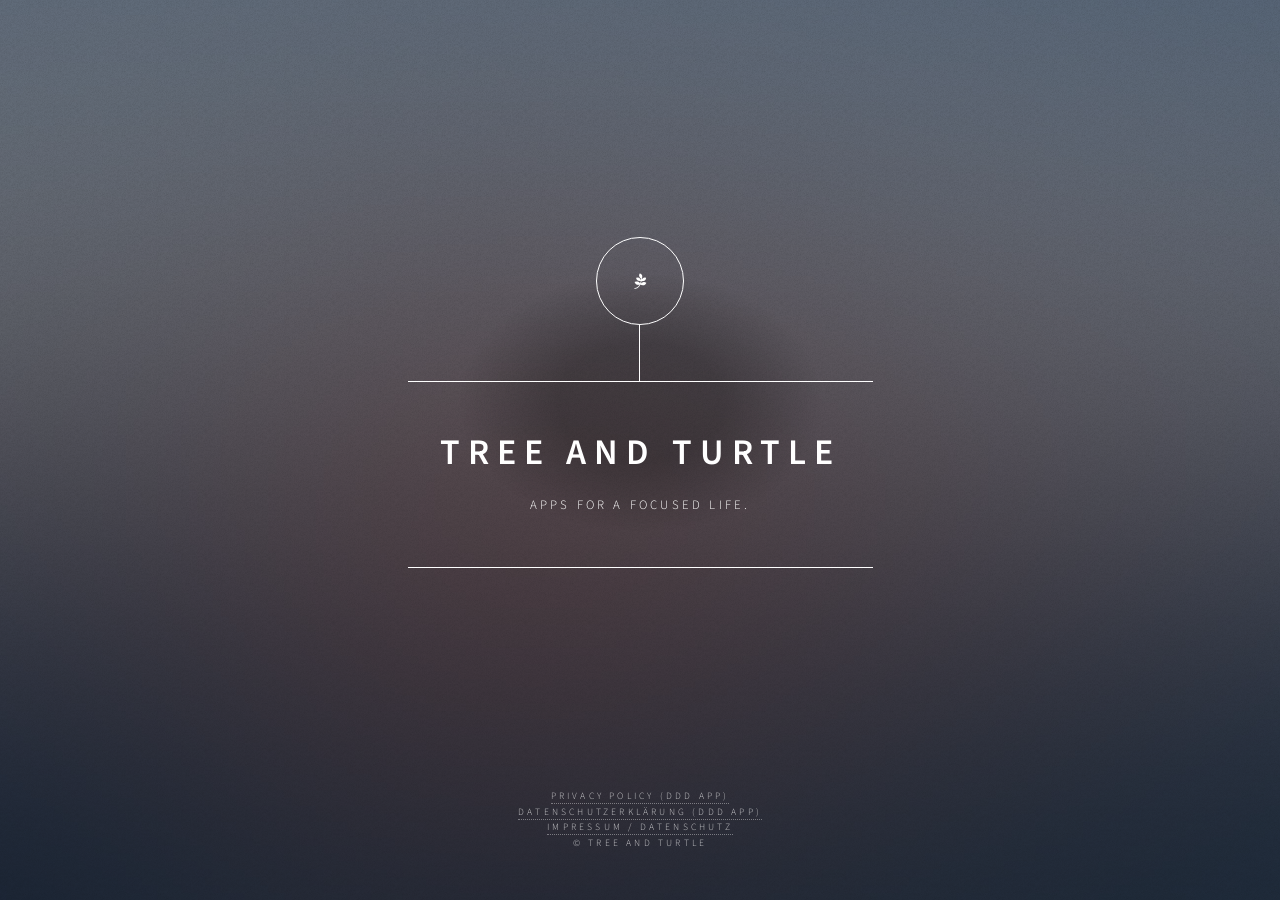
==== index.html @ 86682dc8 "Add files via upload" ====
<!DOCTYPE html>
<!--
	Dimension by HTML5 UP
	html5up.net | @ajlkn
	Free for personal and commercial use under the CCA 3.0 license (html5up.net/license)
-->
<html>
  <head>
    <title>Tree and Turtle</title>
    <meta charset="utf-8" />
    <meta
      name="viewport"
      content="width=device-width, initial-scale=1, user-scalable=no"
    />
    <link rel="stylesheet" href="assets/css/main.css" />
    <noscript
      ><link rel="stylesheet" href="assets/css/noscript.css"
    /></noscript>
  </head>
  <body class="is-preload">
    <!-- Wrapper -->
    <div id="wrapper">
      <!-- Header -->
      <header id="header">
        <div class="logo">
          <i class="fab fa-pagelines"></i>
        </div>
        <div class="content">
          <div class="inner">
            <h1>Tree and Turtle</h1>
            <p>Apps for a focused life.</p>
          </div>
        </div>
        <!--<nav>
          <ul>
            <li><a href="#work">Work</a></li>
            <li><a href="#about">About</a></li>
            <li><a href="#contact">Contact</a></li>
            <li><a href="#elements">Elements</a></li>
          </ul>
        </nav>-->
      </header>

      <!-- Main -->
      <div id="main">
        <!-- privacyPolicyEn -->
        <article id="privacyPolicyEn">
          <h2>Privacy Policy (ddd app)</h2>
          <span class="image main"><img src="images/pic01.jpg" alt="" /></span>
          <p>
			TODO
		  </p>
        </article>

        <!-- privacyPolicyDe -->
        <article id="privacyPolicyDe">
          <h2>Datenschutzerklärung (ddd App)</h2>
          <span class="image main"><img src="images/pic02.jpg" alt="" /></span>
          <p>
			TODO

		  </p>
        </article>

        <!-- imprint -->
        <article id="imprint">
          <h2>Impressum / Datenschutz</h2>
          <span class="image main"><img src="images/pic03.jpg" alt="" /></span>
          <h3>Angaben gemäß § 5 TMG</h3>
          <p>
            Dominik Reiß-Wöltche<br />
            Hermann-Löhns-Straße 7<br />
            78166 Donaueschingen <br />
          </p>
          <h3>Kontakt</h3>
          <p>E-Mail: turtle.ninety.three@gmail.com<br /></p>
          <h3>Redaktionell verantwortlich</h3>
          <p>
            Dominik Reiß-Wöltche<br />
            Hermann-Löhns-Straße 7<br />
            78166 Donaueschingen <br />
          </p>
          <p>
            Quelle:
            <a href="https://www.e-recht24.de">https://www.e-recht24.de</a>
          </p>
		  <p>
			<h1>Datenschutz&shy;erkl&auml;rung</h1>
			<h2>1. Datenschutz auf einen Blick</h2>
			<h3>Allgemeine Hinweise</h3> <p>Die folgenden Hinweise geben einen einfachen &Uuml;berblick dar&uuml;ber, was mit Ihren personenbezogenen Daten passiert, wenn Sie diese Website besuchen. Personenbezogene Daten sind alle Daten, mit denen Sie pers&ouml;nlich identifiziert werden k&ouml;nnen. Ausf&uuml;hrliche Informationen zum Thema Datenschutz entnehmen Sie unserer unter diesem Text aufgef&uuml;hrten Datenschutzerkl&auml;rung.</p>
			<h3>Datenerfassung auf dieser Website</h3> <h4>Wer ist verantwortlich f&uuml;r die Datenerfassung auf dieser Website?</h4> <p>Die Datenverarbeitung auf dieser Website erfolgt durch den Websitebetreiber. Dessen Kontaktdaten k&ouml;nnen Sie dem Abschnitt &bdquo;Hinweis zur Verantwortlichen Stelle&ldquo; in dieser Datenschutzerkl&auml;rung entnehmen.</p> <h4>Wie erfassen wir Ihre Daten?</h4> <p>Ihre Daten werden zum einen dadurch erhoben, dass Sie uns diese mitteilen. Hierbei kann es sich z.&nbsp;B. um Daten handeln, die Sie in ein Kontaktformular eingeben.</p> <p>Andere Daten werden automatisch oder nach Ihrer Einwilligung beim Besuch der Website durch unsere IT-Systeme erfasst. Das sind vor allem technische Daten (z.&nbsp;B. Internetbrowser, Betriebssystem oder Uhrzeit des Seitenaufrufs). Die Erfassung dieser Daten erfolgt automatisch, sobald Sie diese Website betreten.</p> <h4>Wof&uuml;r nutzen wir Ihre Daten?</h4> <p>Ein Teil der Daten wird erhoben, um eine fehlerfreie Bereitstellung der Website zu gew&auml;hrleisten. Andere Daten k&ouml;nnen zur Analyse Ihres Nutzerverhaltens verwendet werden.</p> <h4>Welche Rechte haben Sie bez&uuml;glich Ihrer Daten?</h4> <p>Sie haben jederzeit das Recht, unentgeltlich Auskunft &uuml;ber Herkunft, Empf&auml;nger und Zweck Ihrer gespeicherten personenbezogenen Daten zu erhalten. Sie haben au&szlig;erdem ein Recht, die Berichtigung oder L&ouml;schung dieser Daten zu verlangen. Wenn Sie eine Einwilligung zur Datenverarbeitung erteilt haben, k&ouml;nnen Sie diese Einwilligung jederzeit f&uuml;r die Zukunft widerrufen. Au&szlig;erdem haben Sie das Recht, unter bestimmten Umst&auml;nden die Einschr&auml;nkung der Verarbeitung Ihrer personenbezogenen Daten zu verlangen. Des Weiteren steht Ihnen ein Beschwerderecht bei der zust&auml;ndigen Aufsichtsbeh&ouml;rde zu.</p> <p>Hierzu sowie zu weiteren Fragen zum Thema Datenschutz k&ouml;nnen Sie sich jederzeit an uns wenden.</p>
			<h2>2. Hosting</h2>
			<p>Wir hosten die Inhalte unserer Webseite bei folgendem Anbieter:</p>
			<h3>Externes Hosting</h3> <p>Diese Website wird extern gehostet. Die personenbezogenen Daten, die auf dieser Website erfasst werden, werden auf den Servern des Hosters / der Hoster gespeichert. Hierbei kann es sich v.&nbsp;a. um IP-Adressen, Kontaktanfragen, Meta- und Kommunikationsdaten, Vertragsdaten, Kontaktdaten, Namen, Websitezugriffe und sonstige Daten, die &uuml;ber eine Website generiert werden, handeln.</p> <p>Das externe Hosting erfolgt zum Zwecke der Vertragserf&uuml;llung gegen&uuml;ber unseren potenziellen und bestehenden Kunden (Art. 6 Abs. 1 lit. b DSGVO) und im Interesse einer sicheren, schnellen und effizienten Bereitstellung unseres Online-Angebots durch einen professionellen Anbieter (Art. 6 Abs. 1 lit. f DSGVO). Sofern eine entsprechende Einwilligung abgefragt wurde, erfolgt die Verarbeitung ausschlie&szlig;lich auf Grundlage von Art. 6 Abs. 1 lit. a DSGVO und &sect; 25 Abs. 1 TTDSG, soweit die Einwilligung die Speicherung von Cookies oder den Zugriff auf Informationen im Endger&auml;t des Nutzers (z.&nbsp;B. Device-Fingerprinting) im Sinne des TTDSG umfasst. Die Einwilligung ist jederzeit widerrufbar.</p> <p>Unser(e) Hoster wird bzw. werden Ihre Daten nur insoweit verarbeiten, wie dies zur Erf&uuml;llung seiner Leistungspflichten erforderlich ist und unsere Weisungen in Bezug auf diese Daten befolgen.</p> <p>Wir setzen folgende(n) Hoster ein:</p>
			<p>GitHub Inc.<br />
			88 Colin P Kelly Junior Street<br />
			San Francisco, CA 94107<br />
			USA</p>
			<h2>3. Allgemeine Hinweise und Pflicht&shy;informationen</h2>
			<h3>Datenschutz</h3> <p>Die Betreiber dieser Seiten nehmen den Schutz Ihrer pers&ouml;nlichen Daten sehr ernst. Wir behandeln Ihre personenbezogenen Daten vertraulich und entsprechend den gesetzlichen Datenschutzvorschriften sowie dieser Datenschutzerkl&auml;rung.</p> <p>Wenn Sie diese Website benutzen, werden verschiedene personenbezogene Daten erhoben. Personenbezogene Daten sind Daten, mit denen Sie pers&ouml;nlich identifiziert werden k&ouml;nnen. Die vorliegende Datenschutzerkl&auml;rung erl&auml;utert, welche Daten wir erheben und wof&uuml;r wir sie nutzen. Sie erl&auml;utert auch, wie und zu welchem Zweck das geschieht.</p> <p>Wir weisen darauf hin, dass die Daten&uuml;bertragung im Internet (z.&nbsp;B. bei der Kommunikation per E-Mail) Sicherheitsl&uuml;cken aufweisen kann. Ein l&uuml;ckenloser Schutz der Daten vor dem Zugriff durch Dritte ist nicht m&ouml;glich.</p>
			<h3>Hinweis zur verantwortlichen Stelle</h3> <p>Die verantwortliche Stelle f&uuml;r die Datenverarbeitung auf dieser Website ist:</p> <p>Dominik Rei&szlig;-W&ouml;ltche<br />
			Hermann-L&ouml;hns-Stra&szlig;e 7<br />
			78166 Donaueschingen</p>

			E-Mail: turtle.ninety.three@gmail.com</p>
			<p>Verantwortliche Stelle ist die nat&uuml;rliche oder juristische Person, die allein oder gemeinsam mit anderen &uuml;ber die Zwecke und Mittel der Verarbeitung von personenbezogenen Daten (z.&nbsp;B. Namen, E-Mail-Adressen o. &Auml;.) entscheidet.</p>

			<h3>Speicherdauer</h3> <p>Soweit innerhalb dieser Datenschutzerkl&auml;rung keine speziellere Speicherdauer genannt wurde, verbleiben Ihre personenbezogenen Daten bei uns, bis der Zweck f&uuml;r die Datenverarbeitung entf&auml;llt. Wenn Sie ein berechtigtes L&ouml;schersuchen geltend machen oder eine Einwilligung zur Datenverarbeitung widerrufen, werden Ihre Daten gel&ouml;scht, sofern wir keine anderen rechtlich zul&auml;ssigen Gr&uuml;nde f&uuml;r die Speicherung Ihrer personenbezogenen Daten haben (z.&nbsp;B. steuer- oder handelsrechtliche Aufbewahrungsfristen); im letztgenannten Fall erfolgt die L&ouml;schung nach Fortfall dieser Gr&uuml;nde.</p>
			<h3>Allgemeine Hinweise zu den Rechtsgrundlagen der Datenverarbeitung auf dieser Website</h3> <p>Sofern Sie in die Datenverarbeitung eingewilligt haben, verarbeiten wir Ihre personenbezogenen Daten auf Grundlage von Art. 6 Abs. 1 lit. a DSGVO bzw. Art. 9 Abs. 2 lit. a DSGVO, sofern besondere Datenkategorien nach Art. 9 Abs. 1 DSGVO verarbeitet werden. Im Falle einer ausdr&uuml;cklichen Einwilligung in die &Uuml;bertragung personenbezogener Daten in Drittstaaten erfolgt die Datenverarbeitung au&szlig;erdem auf Grundlage von Art. 49 Abs. 1 lit. a DSGVO. Sofern Sie in die Speicherung von Cookies oder in den Zugriff auf Informationen in Ihr Endger&auml;t (z.&nbsp;B. via Device-Fingerprinting) eingewilligt haben, erfolgt die Datenverarbeitung zus&auml;tzlich auf Grundlage von &sect; 25 Abs. 1 TTDSG. Die Einwilligung ist jederzeit widerrufbar. Sind Ihre Daten zur Vertragserf&uuml;llung oder zur Durchf&uuml;hrung vorvertraglicher Ma&szlig;nahmen erforderlich, verarbeiten wir Ihre Daten auf Grundlage des Art. 6 Abs. 1 lit. b DSGVO. Des Weiteren verarbeiten wir Ihre Daten, sofern diese zur Erf&uuml;llung einer rechtlichen Verpflichtung erforderlich sind auf Grundlage von Art. 6 Abs. 1 lit. c DSGVO. Die Datenverarbeitung kann ferner auf Grundlage unseres berechtigten Interesses nach Art. 6 Abs. 1 lit. f DSGVO erfolgen. &Uuml;ber die jeweils im Einzelfall einschl&auml;gigen Rechtsgrundlagen wird in den folgenden Abs&auml;tzen dieser Datenschutzerkl&auml;rung informiert.</p>
			<h3>Widerruf Ihrer Einwilligung zur Datenverarbeitung</h3> <p>Viele Datenverarbeitungsvorg&auml;nge sind nur mit Ihrer ausdr&uuml;cklichen Einwilligung m&ouml;glich. Sie k&ouml;nnen eine bereits erteilte Einwilligung jederzeit widerrufen. Die Rechtm&auml;&szlig;igkeit der bis zum Widerruf erfolgten Datenverarbeitung bleibt vom Widerruf unber&uuml;hrt.</p>
			<h3>Widerspruchsrecht gegen die Datenerhebung in besonderen F&auml;llen sowie gegen Direktwerbung (Art. 21 DSGVO)</h3> <p>WENN DIE DATENVERARBEITUNG AUF GRUNDLAGE VON ART. 6 ABS. 1 LIT. E ODER F DSGVO ERFOLGT, HABEN SIE JEDERZEIT DAS RECHT, AUS GR&Uuml;NDEN, DIE SICH AUS IHRER BESONDEREN SITUATION ERGEBEN, GEGEN DIE VERARBEITUNG IHRER PERSONENBEZOGENEN DATEN WIDERSPRUCH EINZULEGEN; DIES GILT AUCH F&Uuml;R EIN AUF DIESE BESTIMMUNGEN GEST&Uuml;TZTES PROFILING. DIE JEWEILIGE RECHTSGRUNDLAGE, AUF DENEN EINE VERARBEITUNG BERUHT, ENTNEHMEN SIE DIESER DATENSCHUTZERKL&Auml;RUNG. WENN SIE WIDERSPRUCH EINLEGEN, WERDEN WIR IHRE BETROFFENEN PERSONENBEZOGENEN DATEN NICHT MEHR VERARBEITEN, ES SEI DENN, WIR K&Ouml;NNEN ZWINGENDE SCHUTZW&Uuml;RDIGE GR&Uuml;NDE F&Uuml;R DIE VERARBEITUNG NACHWEISEN, DIE IHRE INTERESSEN, RECHTE UND FREIHEITEN &Uuml;BERWIEGEN ODER DIE VERARBEITUNG DIENT DER GELTENDMACHUNG, AUS&Uuml;BUNG ODER VERTEIDIGUNG VON RECHTSANSPR&Uuml;CHEN (WIDERSPRUCH NACH ART. 21 ABS. 1 DSGVO).</p> <p>WERDEN IHRE PERSONENBEZOGENEN DATEN VERARBEITET, UM DIREKTWERBUNG ZU BETREIBEN, SO HABEN SIE DAS RECHT, JEDERZEIT WIDERSPRUCH GEGEN DIE VERARBEITUNG SIE BETREFFENDER PERSONENBEZOGENER DATEN ZUM ZWECKE DERARTIGER WERBUNG EINZULEGEN; DIES GILT AUCH F&Uuml;R DAS PROFILING, SOWEIT ES MIT SOLCHER DIREKTWERBUNG IN VERBINDUNG STEHT. WENN SIE WIDERSPRECHEN, WERDEN IHRE PERSONENBEZOGENEN DATEN ANSCHLIESSEND NICHT MEHR ZUM ZWECKE DER DIREKTWERBUNG VERWENDET (WIDERSPRUCH NACH ART. 21 ABS. 2 DSGVO).</p>
			<h3>Beschwerde&shy;recht bei der zust&auml;ndigen Aufsichts&shy;beh&ouml;rde</h3> <p>Im Falle von Verst&ouml;&szlig;en gegen die DSGVO steht den Betroffenen ein Beschwerderecht bei einer Aufsichtsbeh&ouml;rde, insbesondere in dem Mitgliedstaat ihres gew&ouml;hnlichen Aufenthalts, ihres Arbeitsplatzes oder des Orts des mutma&szlig;lichen Versto&szlig;es zu. Das Beschwerderecht besteht unbeschadet anderweitiger verwaltungsrechtlicher oder gerichtlicher Rechtsbehelfe.</p>
			<h3>Recht auf Daten&shy;&uuml;bertrag&shy;barkeit</h3> <p>Sie haben das Recht, Daten, die wir auf Grundlage Ihrer Einwilligung oder in Erf&uuml;llung eines Vertrags automatisiert verarbeiten, an sich oder an einen Dritten in einem g&auml;ngigen, maschinenlesbaren Format aush&auml;ndigen zu lassen. Sofern Sie die direkte &Uuml;bertragung der Daten an einen anderen Verantwortlichen verlangen, erfolgt dies nur, soweit es technisch machbar ist.</p>
			<h3>Auskunft, L&ouml;schung und Berichtigung</h3> <p>Sie haben im Rahmen der geltenden gesetzlichen Bestimmungen jederzeit das Recht auf unentgeltliche Auskunft &uuml;ber Ihre gespeicherten personenbezogenen Daten, deren Herkunft und Empf&auml;nger und den Zweck der Datenverarbeitung und ggf. ein Recht auf Berichtigung oder L&ouml;schung dieser Daten. Hierzu sowie zu weiteren Fragen zum Thema personenbezogene Daten k&ouml;nnen Sie sich jederzeit an uns wenden.</p>
			<h3>Recht auf Einschr&auml;nkung der Verarbeitung</h3> <p>Sie haben das Recht, die Einschr&auml;nkung der Verarbeitung Ihrer personenbezogenen Daten zu verlangen. Hierzu k&ouml;nnen Sie sich jederzeit an uns wenden. Das Recht auf Einschr&auml;nkung der Verarbeitung besteht in folgenden F&auml;llen:</p> <ul> <li>Wenn Sie die Richtigkeit Ihrer bei uns gespeicherten personenbezogenen Daten bestreiten, ben&ouml;tigen wir in der Regel Zeit, um dies zu &uuml;berpr&uuml;fen. F&uuml;r die Dauer der Pr&uuml;fung haben Sie das Recht, die Einschr&auml;nkung der Verarbeitung Ihrer personenbezogenen Daten zu verlangen.</li> <li>Wenn die Verarbeitung Ihrer personenbezogenen Daten unrechtm&auml;&szlig;ig geschah/geschieht, k&ouml;nnen Sie statt der L&ouml;schung die Einschr&auml;nkung der Datenverarbeitung verlangen.</li> <li>Wenn wir Ihre personenbezogenen Daten nicht mehr ben&ouml;tigen, Sie sie jedoch zur Aus&uuml;bung, Verteidigung oder Geltendmachung von Rechtsanspr&uuml;chen ben&ouml;tigen, haben Sie das Recht, statt der L&ouml;schung die Einschr&auml;nkung der Verarbeitung Ihrer personenbezogenen Daten zu verlangen.</li> <li>Wenn Sie einen Widerspruch nach Art. 21 Abs. 1 DSGVO eingelegt haben, muss eine Abw&auml;gung zwischen Ihren und unseren Interessen vorgenommen werden. Solange noch nicht feststeht, wessen Interessen &uuml;berwiegen, haben Sie das Recht, die Einschr&auml;nkung der Verarbeitung Ihrer personenbezogenen Daten zu verlangen.</li> </ul> <p>Wenn Sie die Verarbeitung Ihrer personenbezogenen Daten eingeschr&auml;nkt haben, d&uuml;rfen diese Daten &ndash; von ihrer Speicherung abgesehen &ndash; nur mit Ihrer Einwilligung oder zur Geltendmachung, Aus&uuml;bung oder Verteidigung von Rechtsanspr&uuml;chen oder zum Schutz der Rechte einer anderen nat&uuml;rlichen oder juristischen Person oder aus Gr&uuml;nden eines wichtigen &ouml;ffentlichen Interesses der Europ&auml;ischen Union oder eines Mitgliedstaats verarbeitet werden.</p>
			<h3>SSL- bzw. TLS-Verschl&uuml;sselung</h3> <p>Diese Seite nutzt aus Sicherheitsgr&uuml;nden und zum Schutz der &Uuml;bertragung vertraulicher Inhalte, wie zum Beispiel Bestellungen oder Anfragen, die Sie an uns als Seitenbetreiber senden, eine SSL- bzw. TLS-Verschl&uuml;sselung. Eine verschl&uuml;sselte Verbindung erkennen Sie daran, dass die Adresszeile des Browsers von &bdquo;http://&ldquo; auf &bdquo;https://&ldquo; wechselt und an dem Schloss-Symbol in Ihrer Browserzeile.</p> <p>Wenn die SSL- bzw. TLS-Verschl&uuml;sselung aktiviert ist, k&ouml;nnen die Daten, die Sie an uns &uuml;bermitteln, nicht von Dritten mitgelesen werden.</p>
			<h2>4. Datenerfassung auf dieser Website</h2>
			<h3>Anfrage per E-Mail, Telefon oder Telefax</h3> <p>Wenn Sie uns per E-Mail, Telefon oder Telefax kontaktieren, wird Ihre Anfrage inklusive aller daraus hervorgehenden personenbezogenen Daten (Name, Anfrage) zum Zwecke der Bearbeitung Ihres Anliegens bei uns gespeichert und verarbeitet. Diese Daten geben wir nicht ohne Ihre Einwilligung weiter.</p> <p>Die Verarbeitung dieser Daten erfolgt auf Grundlage von Art. 6 Abs. 1 lit. b DSGVO, sofern Ihre Anfrage mit der Erf&uuml;llung eines Vertrags zusammenh&auml;ngt oder zur Durchf&uuml;hrung vorvertraglicher Ma&szlig;nahmen erforderlich ist. In allen &uuml;brigen F&auml;llen beruht die Verarbeitung auf unserem berechtigten Interesse an der effektiven Bearbeitung der an uns gerichteten Anfragen (Art. 6 Abs. 1 lit. f DSGVO) oder auf Ihrer Einwilligung (Art. 6 Abs. 1 lit. a DSGVO) sofern diese abgefragt wurde; die Einwilligung ist jederzeit widerrufbar.</p> <p>Die von Ihnen an uns per Kontaktanfragen &uuml;bersandten Daten verbleiben bei uns, bis Sie uns zur L&ouml;schung auffordern, Ihre Einwilligung zur Speicherung widerrufen oder der Zweck f&uuml;r die Datenspeicherung entf&auml;llt (z.&nbsp;B. nach abgeschlossener Bearbeitung Ihres Anliegens). Zwingende gesetzliche Bestimmungen &ndash; insbesondere gesetzliche Aufbewahrungsfristen &ndash; bleiben unber&uuml;hrt.</p>
			<h2>5. Plugins und Tools</h2>
			<h3>Font Awesome (lokales Hosting)</h3> <p>Diese Seite nutzt zur einheitlichen Darstellung von Schriftarten Font Awesome. Font Awesome ist lokal installiert. Eine Verbindung zu Servern von Fonticons, Inc. findet dabei nicht statt.</p> <p>Weitere Informationen zu Font Awesome finden Sie in der Datenschutzerkl&auml;rung f&uuml;r Font Awesome unter: <a href="https://fontawesome.com/privacy" target="_blank" rel="noopener noreferrer">https://fontawesome.com/privacy</a>.</p>
			<p>Quelle: <a href="https://www.e-recht24.de">https://www.e-recht24.de</a></p>
		  </p>
        </article>

        <!-- Work -->
        <article id="work">
          <h2 class="major">Work</h2>
          <span class="image main"><img src="images/pic02.jpg" alt="" /></span>
          <p>
            Adipiscing magna sed dolor elit. Praesent eleifend dignissim arcu,
            at eleifend sapien imperdiet ac. Aliquam erat volutpat. Praesent
            urna nisi, fringila lorem et vehicula lacinia quam. Integer
            sollicitudin mauris nec lorem luctus ultrices.
          </p>
          <p>
            Nullam et orci eu lorem consequat tincidunt vivamus et sagittis
            libero. Mauris aliquet magna magna sed nunc rhoncus pharetra.
            Pellentesque condimentum sem. In efficitur ligula tate urna.
            Maecenas laoreet massa vel lacinia pellentesque lorem ipsum dolor.
            Nullam et orci eu lorem consequat tincidunt. Vivamus et sagittis
            libero. Mauris aliquet magna magna sed nunc rhoncus amet feugiat
            tempus.
          </p>
        </article>

        <!-- About -->
        <article id="about">
          <h2 class="major">About</h2>
          <span class="image main"><img src="images/pic03.jpg" alt="" /></span>
          <p>
            Lorem ipsum dolor sit amet, consectetur et adipiscing elit. Praesent
            eleifend dignissim arcu, at eleifend sapien imperdiet ac. Aliquam
            erat volutpat. Praesent urna nisi, fringila lorem et vehicula
            lacinia quam. Integer sollicitudin mauris nec lorem luctus ultrices.
            Aliquam libero et malesuada fames ac ante ipsum primis in faucibus.
            Cras viverra ligula sit amet ex mollis mattis lorem ipsum dolor sit
            amet.
          </p>
        </article>

        <!-- Contact -->
        <article id="contact">
          <h2 class="major">Contact</h2>
          <form method="post" action="#">
            <div class="fields">
              <div class="field half">
                <label for="name">Name</label>
                <input type="text" name="name" id="name" />
              </div>
              <div class="field half">
                <label for="email">Email</label>
                <input type="text" name="email" id="email" />
              </div>
              <div class="field">
                <label for="message">Message</label>
                <textarea name="message" id="message" rows="4"></textarea>
              </div>
            </div>
            <ul class="actions">
              <li>
                <input type="submit" value="Send Message" class="primary" />
              </li>
              <li><input type="reset" value="Reset" /></li>
            </ul>
          </form>
          <ul class="icons">
            <li>
              <a href="#" class="icon brands fa-twitter"
                ><span class="label">Twitter</span></a
              >
            </li>
            <li>
              <a href="#" class="icon brands fa-facebook-f"
                ><span class="label">Facebook</span></a
              >
            </li>
            <li>
              <a href="#" class="icon brands fa-instagram"
                ><span class="label">Instagram</span></a
              >
            </li>
            <li>
              <a href="#" class="icon brands fa-github"
                ><span class="label">GitHub</span></a
              >
            </li>
          </ul>
        </article>

        <!-- Elements -->
        <article id="elements">
          <h2 class="major">Elements</h2>

          <section>
            <h3 class="major">Text</h3>
            <p>
              This is <b>bold</b> and this is <strong>strong</strong>. This is
              <i>italic</i> and this is <em>emphasized</em>. This is
              <sup>superscript</sup> text and this is <sub>subscript</sub> text.
              This is <u>underlined</u> and this is code:
              <code>for (;;) { ... }</code>. Finally,
              <a href="#">this is a link</a>.
            </p>
            <hr />
            <h2>Heading Level 2</h2>
            <h3>Heading Level 3</h3>
            <h4>Heading Level 4</h4>
            <h5>Heading Level 5</h5>
            <h6>Heading Level 6</h6>
            <hr />
            <h4>Blockquote</h4>
            <blockquote>
              Fringilla nisl. Donec accumsan interdum nisi, quis tincidunt felis
              sagittis eget tempus euismod. Vestibulum ante ipsum primis in
              faucibus vestibulum. Blandit adipiscing eu felis iaculis volutpat
              ac adipiscing accumsan faucibus. Vestibulum ante ipsum primis in
              faucibus lorem ipsum dolor sit amet nullam adipiscing eu felis.
            </blockquote>
            <h4>Preformatted</h4>
            <pre><code>i = 0;

while (!deck.isInOrder()) {
    print 'Iteration ' + i;
    deck.shuffle();
    i++;
}

print 'It took ' + i + ' iterations to sort the deck.';</code></pre>
          </section>

          <section>
            <h3 class="major">Lists</h3>

            <h4>Unordered</h4>
            <ul>
              <li>Dolor pulvinar etiam.</li>
              <li>Sagittis adipiscing.</li>
              <li>Felis enim feugiat.</li>
            </ul>

            <h4>Alternate</h4>
            <ul class="alt">
              <li>Dolor pulvinar etiam.</li>
              <li>Sagittis adipiscing.</li>
              <li>Felis enim feugiat.</li>
            </ul>

            <h4>Ordered</h4>
            <ol>
              <li>Dolor pulvinar etiam.</li>
              <li>Etiam vel felis viverra.</li>
              <li>Felis enim feugiat.</li>
              <li>Dolor pulvinar etiam.</li>
              <li>Etiam vel felis lorem.</li>
              <li>Felis enim et feugiat.</li>
            </ol>
            <h4>Icons</h4>
            <ul class="icons">
              <li>
                <a href="#" class="icon brands fa-twitter"
                  ><span class="label">Twitter</span></a
                >
              </li>
              <li>
                <a href="#" class="icon brands fa-facebook-f"
                  ><span class="label">Facebook</span></a
                >
              </li>
              <li>
                <a href="#" class="icon brands fa-instagram"
                  ><span class="label">Instagram</span></a
                >
              </li>
              <li>
                <a href="#" class="icon brands fa-github"
                  ><span class="label">Github</span></a
                >
              </li>
            </ul>

            <h4>Actions</h4>
            <ul class="actions">
              <li><a href="#" class="button primary">Default</a></li>
              <li><a href="#" class="button">Default</a></li>
            </ul>
            <ul class="actions stacked">
              <li><a href="#" class="button primary">Default</a></li>
              <li><a href="#" class="button">Default</a></li>
            </ul>
          </section>

          <section>
            <h3 class="major">Table</h3>
            <h4>Default</h4>
            <div class="table-wrapper">
              <table>
                <thead>
                  <tr>
                    <th>Name</th>
                    <th>Description</th>
                    <th>Price</th>
                  </tr>
                </thead>
                <tbody>
                  <tr>
                    <td>Item One</td>
                    <td>Ante turpis integer aliquet porttitor.</td>
                    <td>29.99</td>
                  </tr>
                  <tr>
                    <td>Item Two</td>
                    <td>Vis ac commodo adipiscing arcu aliquet.</td>
                    <td>19.99</td>
                  </tr>
                  <tr>
                    <td>Item Three</td>
                    <td>Morbi faucibus arcu accumsan lorem.</td>
                    <td>29.99</td>
                  </tr>
                  <tr>
                    <td>Item Four</td>
                    <td>Vitae integer tempus condimentum.</td>
                    <td>19.99</td>
                  </tr>
                  <tr>
                    <td>Item Five</td>
                    <td>Ante turpis integer aliquet porttitor.</td>
                    <td>29.99</td>
                  </tr>
                </tbody>
                <tfoot>
                  <tr>
                    <td colspan="2"></td>
                    <td>100.00</td>
                  </tr>
                </tfoot>
              </table>
            </div>

            <h4>Alternate</h4>
            <div class="table-wrapper">
              <table class="alt">
                <thead>
                  <tr>
                    <th>Name</th>
                    <th>Description</th>
                    <th>Price</th>
                  </tr>
                </thead>
                <tbody>
                  <tr>
                    <td>Item One</td>
                    <td>Ante turpis integer aliquet porttitor.</td>
                    <td>29.99</td>
                  </tr>
                  <tr>
                    <td>Item Two</td>
                    <td>Vis ac commodo adipiscing arcu aliquet.</td>
                    <td>19.99</td>
                  </tr>
                  <tr>
                    <td>Item Three</td>
                    <td>Morbi faucibus arcu accumsan lorem.</td>
                    <td>29.99</td>
                  </tr>
                  <tr>
                    <td>Item Four</td>
                    <td>Vitae integer tempus condimentum.</td>
                    <td>19.99</td>
                  </tr>
                  <tr>
                    <td>Item Five</td>
                    <td>Ante turpis integer aliquet porttitor.</td>
                    <td>29.99</td>
                  </tr>
                </tbody>
                <tfoot>
                  <tr>
                    <td colspan="2"></td>
                    <td>100.00</td>
                  </tr>
                </tfoot>
              </table>
            </div>
          </section>

          <section>
            <h3 class="major">Buttons</h3>
            <ul class="actions">
              <li><a href="#" class="button primary">Primary</a></li>
              <li><a href="#" class="button">Default</a></li>
            </ul>
            <ul class="actions">
              <li><a href="#" class="button">Default</a></li>
              <li><a href="#" class="button small">Small</a></li>
            </ul>
            <ul class="actions">
              <li>
                <a href="#" class="button primary icon solid fa-download"
                  >Icon</a
                >
              </li>
              <li>
                <a href="#" class="button icon solid fa-download">Icon</a>
              </li>
            </ul>
            <ul class="actions">
              <li><span class="button primary disabled">Disabled</span></li>
              <li><span class="button disabled">Disabled</span></li>
            </ul>
          </section>

          <section>
            <h3 class="major">Form</h3>
            <form method="post" action="#">
              <div class="fields">
                <div class="field half">
                  <label for="demo-name">Name</label>
                  <input
                    type="text"
                    name="demo-name"
                    id="demo-name"
                    value=""
                    placeholder="Jane Doe"
                  />
                </div>
                <div class="field half">
                  <label for="demo-email">Email</label>
                  <input
                    type="email"
                    name="demo-email"
                    id="demo-email"
                    value=""
                    placeholder="jane@untitled.tld"
                  />
                </div>
                <div class="field">
                  <label for="demo-category">Category</label>
                  <select name="demo-category" id="demo-category">
                    <option value="">-</option>
                    <option value="1">Manufacturing</option>
                    <option value="1">Shipping</option>
                    <option value="1">Administration</option>
                    <option value="1">Human Resources</option>
                  </select>
                </div>
                <div class="field half">
                  <input
                    type="radio"
                    id="demo-priority-low"
                    name="demo-priority"
                    checked
                  />
                  <label for="demo-priority-low">Low</label>
                </div>
                <div class="field half">
                  <input
                    type="radio"
                    id="demo-priority-high"
                    name="demo-priority"
                  />
                  <label for="demo-priority-high">High</label>
                </div>
                <div class="field half">
                  <input type="checkbox" id="demo-copy" name="demo-copy" />
                  <label for="demo-copy">Email me a copy</label>
                </div>
                <div class="field half">
                  <input
                    type="checkbox"
                    id="demo-human"
                    name="demo-human"
                    checked
                  />
                  <label for="demo-human">Not a robot</label>
                </div>
                <div class="field">
                  <label for="demo-message">Message</label>
                  <textarea
                    name="demo-message"
                    id="demo-message"
                    placeholder="Enter your message"
                    rows="6"
                  ></textarea>
                </div>
              </div>
              <ul class="actions">
                <li>
                  <input type="submit" value="Send Message" class="primary" />
                </li>
                <li><input type="reset" value="Reset" /></li>
              </ul>
            </form>
          </section>
        </article>
      </div>

      <!-- Footer -->
      <footer id="footer">
        <p class="copyright">
          <a href="#privacyPolicyEn">Privacy Policy (ddd app)</a>
        </p>
        <p class="copyright">
          <a href="#privacyPolicyDe">Datenschutzerklärung (ddd App)</a>
        </p>

        <p class="copyright">
          <a href="#imprint">Impressum / Datenschutz</a>
        </p>
        <p class="copyright">&copy; Tree and Turtle</p>
      </footer>
    </div>

    <!-- BG -->
    <div id="bg"></div>

    <!-- Scripts -->
    <script src="assets/js/jquery.min.js"></script>
    <script src="assets/js/browser.min.js"></script>
    <script src="assets/js/breakpoints.min.js"></script>
    <script src="assets/js/util.js"></script>
    <script src="assets/js/main.js"></script>
  </body>
</html>
---- assets/css/main.css ----
@import url(fontawesome-all.min.css);
@import url("https://fonts.googleapis.com/css?family=Source+Sans+Pro:300italic,600italic,300,600");

/*
	Dimension by HTML5 UP
	html5up.net | @ajlkn
	Free for personal and commercial use under the CCA 3.0 license (html5up.net/license)
*/

html,
body,
div,
span,
applet,
object,
iframe,
h1,
h2,
h3,
h4,
h5,
h6,
p,
blockquote,
pre,
a,
abbr,
acronym,
address,
big,
cite,
code,
del,
dfn,
em,
img,
ins,
kbd,
q,
s,
samp,
small,
strike,
strong,
sub,
sup,
tt,
var,
b,
u,
i,
center,
dl,
dt,
dd,
ol,
ul,
li,
fieldset,
form,
label,
legend,
table,
caption,
tbody,
tfoot,
thead,
tr,
th,
td,
article,
aside,
canvas,
details,
embed,
figure,
figcaption,
footer,
header,
hgroup,
menu,
nav,
output,
ruby,
section,
summary,
time,
mark,
audio,
video {
	margin: 0;
	padding: 0;
	border: 0;
	font-size: 100%;
	font: inherit;
	vertical-align: baseline;
}

article,
aside,
details,
figcaption,
figure,
footer,
header,
hgroup,
menu,
nav,
section {
	display: block;
}

body {
	line-height: 1;
}

ol,
ul {
	list-style: none;
}

blockquote,
q {
	quotes: none;
}

blockquote:before,
blockquote:after,
q:before,
q:after {
	content: '';
	content: none;
}

table {
	border-collapse: collapse;
	border-spacing: 0;
}

body {
	-webkit-text-size-adjust: none;
}

mark {
	background-color: transparent;
	color: inherit;
}

input::-moz-focus-inner {
	border: 0;
	padding: 0;
}

input,
select,
textarea {
	-moz-appearance: none;
	-webkit-appearance: none;
	-ms-appearance: none;
	appearance: none;
}

/* Basic */

@-ms-viewport {
	width: device-width;
}

@media screen and (max-width: 480px) {

	html,
	body {
		min-width: 320px;
	}

}

html {
	box-sizing: border-box;
}

*,
*:before,
*:after {
	box-sizing: inherit;
}

body {
	background: #1b1f22;
}

body.is-preload *,
body.is-preload *:before,
body.is-preload *:after {
	-moz-animation: none !important;
	-webkit-animation: none !important;
	-ms-animation: none !important;
	animation: none !important;
	-moz-transition: none !important;
	-webkit-transition: none !important;
	-ms-transition: none !important;
	transition: none !important;
}

/* Type */

html {
	font-size: 16pt;
}

@media screen and (max-width: 1680px) {

	html {
		font-size: 12pt;
	}

}

@media screen and (max-width: 736px) {

	html {
		font-size: 11pt;
	}

}

@media screen and (max-width: 360px) {

	html {
		font-size: 10pt;
	}

}

body,
input,
select,
textarea {
	color: #ffffff;
	font-family: "Source Sans Pro", sans-serif;
	font-weight: 300;
	font-size: 1rem;
	line-height: 1.65;
}

a {
	-moz-transition: color 0.2s ease-in-out, background-color 0.2s ease-in-out, border-bottom-color 0.2s ease-in-out;
	-webkit-transition: color 0.2s ease-in-out, background-color 0.2s ease-in-out, border-bottom-color 0.2s ease-in-out;
	-ms-transition: color 0.2s ease-in-out, background-color 0.2s ease-in-out, border-bottom-color 0.2s ease-in-out;
	transition: color 0.2s ease-in-out, background-color 0.2s ease-in-out, border-bottom-color 0.2s ease-in-out;
	border-bottom: dotted 1px rgba(255, 255, 255, 0.5);
	text-decoration: none;
	color: inherit;
}

a:hover {
	border-bottom-color: transparent;
}

strong,
b {
	color: #ffffff;
	font-weight: 600;
}

em,
i {
	font-style: italic;
}

p {
	margin: 0 0 2rem 0;
}

h1,
h2,
h3,
h4,
h5,
h6 {
	color: #ffffff;
	font-weight: 600;
	line-height: 1.5;
	margin: 0 0 1rem 0;
	text-transform: uppercase;
	letter-spacing: 0.2rem;
}

h1 a,
h2 a,
h3 a,
h4 a,
h5 a,
h6 a {
	color: inherit;
	text-decoration: none;
}

h1.major,
h2.major,
h3.major,
h4.major,
h5.major,
h6.major {
	border-bottom: solid 1px #ffffff;
	width: -moz-max-content;
	width: -webkit-max-content;
	width: -ms-max-content;
	width: max-content;
	padding-bottom: 0.5rem;
	margin: 0 0 2rem 0;
}

h1 {
	font-size: 2.25rem;
	line-height: 1.3;
	letter-spacing: 0.5rem;
}

h2 {
	font-size: 1.5rem;
	line-height: 1.4;
	letter-spacing: 0.5rem;
}

h3 {
	font-size: 1rem;
}

h4 {
	font-size: 0.8rem;
}

h5 {
	font-size: 0.7rem;
}

h6 {
	font-size: 0.6rem;
}

@media screen and (max-width: 736px) {

	h1 {
		font-size: 1.75rem;
		line-height: 1.4;
	}

	h2 {
		font-size: 1.25em;
		line-height: 1.5;
	}

}

sub {
	font-size: 0.8rem;
	position: relative;
	top: 0.5rem;
}

sup {
	font-size: 0.8rem;
	position: relative;
	top: -0.5rem;
}

blockquote {
	border-left: solid 4px #ffffff;
	font-style: italic;
	margin: 0 0 2rem 0;
	padding: 0.5rem 0 0.5rem 2rem;
}

code {
	background: rgba(255, 255, 255, 0.075);
	border-radius: 4px;
	font-family: "Courier New", monospace;
	font-size: 0.9rem;
	margin: 0 0.25rem;
	padding: 0.25rem 0.65rem;
}

pre {
	-webkit-overflow-scrolling: touch;
	font-family: "Courier New", monospace;
	font-size: 0.9rem;
	margin: 0 0 2rem 0;
}

pre code {
	display: block;
	line-height: 1.75;
	padding: 1rem 1.5rem;
	overflow-x: auto;
}

hr {
	border: 0;
	border-bottom: solid 1px #ffffff;
	margin: 2.75rem 0;
}

.align-left {
	text-align: left;
}

.align-center {
	text-align: center;
}

.align-right {
	text-align: right;
}

/* Form */

form {
	margin: 0 0 2rem 0;
}

form> :last-child {
	margin-bottom: 0;
}

form>.fields {
	display: -moz-flex;
	display: -webkit-flex;
	display: -ms-flex;
	display: flex;
	-moz-flex-wrap: wrap;
	-webkit-flex-wrap: wrap;
	-ms-flex-wrap: wrap;
	flex-wrap: wrap;
	width: calc(100% + 3rem);
	margin: -1.5rem 0 2rem -1.5rem;
}

form>.fields>.field {
	-moz-flex-grow: 0;
	-webkit-flex-grow: 0;
	-ms-flex-grow: 0;
	flex-grow: 0;
	-moz-flex-shrink: 0;
	-webkit-flex-shrink: 0;
	-ms-flex-shrink: 0;
	flex-shrink: 0;
	padding: 1.5rem 0 0 1.5rem;
	width: calc(100% - 1.5rem);
}

form>.fields>.field.half {
	width: calc(50% - 0.75rem);
}

form>.fields>.field.third {
	width: calc(100%/3 - 0.5rem);
}

form>.fields>.field.quarter {
	width: calc(25% - 0.375rem);
}

@media screen and (max-width: 480px) {

	form>.fields {
		width: calc(100% + 3rem);
		margin: -1.5rem 0 2rem -1.5rem;
	}

	form>.fields>.field {
		padding: 1.5rem 0 0 1.5rem;
		width: calc(100% - 1.5rem);
	}

	form>.fields>.field.half {
		width: calc(100% - 1.5rem);
	}

	form>.fields>.field.third {
		width: calc(100% - 1.5rem);
	}

	form>.fields>.field.quarter {
		width: calc(100% - 1.5rem);
	}

}

label {
	color: #ffffff;
	display: block;
	font-size: 0.8rem;
	font-weight: 300;
	letter-spacing: 0.2rem;
	line-height: 1.5;
	margin: 0 0 1rem 0;
	text-transform: uppercase;
}

input[type="text"],
input[type="password"],
input[type="email"],
input[type="tel"],
select,
textarea {
	-moz-appearance: none;
	-webkit-appearance: none;
	-ms-appearance: none;
	appearance: none;
	-moz-transition: border-color 0.2s ease-in-out, box-shadow 0.2s ease-in-out, background-color 0.2s ease-in-out;
	-webkit-transition: border-color 0.2s ease-in-out, box-shadow 0.2s ease-in-out, background-color 0.2s ease-in-out;
	-ms-transition: border-color 0.2s ease-in-out, box-shadow 0.2s ease-in-out, background-color 0.2s ease-in-out;
	transition: border-color 0.2s ease-in-out, box-shadow 0.2s ease-in-out, background-color 0.2s ease-in-out;
	background-color: transparent;
	border-radius: 4px;
	border: solid 1px #ffffff;
	color: inherit;
	display: block;
	outline: 0;
	padding: 0 1rem;
	text-decoration: none;
	width: 100%;
}

input[type="text"]:invalid,
input[type="password"]:invalid,
input[type="email"]:invalid,
input[type="tel"]:invalid,
select:invalid,
textarea:invalid {
	box-shadow: none;
}

input[type="text"]:focus,
input[type="password"]:focus,
input[type="email"]:focus,
input[type="tel"]:focus,
select:focus,
textarea:focus {
	background: rgba(255, 255, 255, 0.075);
	border-color: #ffffff;
	box-shadow: 0 0 0 1px #ffffff;
}

select {
	background-image: url("data:image/svg+xml;charset=utf8,%3Csvg xmlns='http://www.w3.org/2000/svg' width='40' height='40' preserveAspectRatio='none' viewBox='0 0 40 40'%3E%3Cpath d='M9.4,12.3l10.4,10.4l10.4-10.4c0.2-0.2,0.5-0.4,0.9-0.4c0.3,0,0.6,0.1,0.9,0.4l3.3,3.3c0.2,0.2,0.4,0.5,0.4,0.9 c0,0.4-0.1,0.6-0.4,0.9L20.7,31.9c-0.2,0.2-0.5,0.4-0.9,0.4c-0.3,0-0.6-0.1-0.9-0.4L4.3,17.3c-0.2-0.2-0.4-0.5-0.4-0.9 c0-0.4,0.1-0.6,0.4-0.9l3.3-3.3c0.2-0.2,0.5-0.4,0.9-0.4S9.1,12.1,9.4,12.3z' fill='%23ffffff' /%3E%3C/svg%3E");
	background-size: 1.25rem;
	background-repeat: no-repeat;
	background-position: calc(100% - 1rem) center;
	height: 2.75rem;
	padding-right: 2.75rem;
	text-overflow: ellipsis;
}

select option {
	color: #ffffff;
	background: #1b1f22;
}

select:focus::-ms-value {
	background-color: transparent;
}

select::-ms-expand {
	display: none;
}

input[type="text"],
input[type="password"],
input[type="email"],
select {
	height: 2.75rem;
}

textarea {
	padding: 0.75rem 1rem;
}

input[type="checkbox"],
input[type="radio"] {
	-moz-appearance: none;
	-webkit-appearance: none;
	-ms-appearance: none;
	appearance: none;
	display: block;
	float: left;
	margin-right: -2rem;
	opacity: 0;
	width: 1rem;
	z-index: -1;
}

input[type="checkbox"]+label,
input[type="radio"]+label {
	text-decoration: none;
	-moz-user-select: none;
	-webkit-user-select: none;
	-ms-user-select: none;
	user-select: none;
	color: #ffffff;
	cursor: pointer;
	display: inline-block;
	font-size: 0.8rem;
	font-weight: 300;
	margin: 0 0 0.5rem 0;
	padding-left: 2.65rem;
	padding-right: 0.75rem;
	position: relative;
}

input[type="checkbox"]+label:before,
input[type="radio"]+label:before {
	-moz-osx-font-smoothing: grayscale;
	-webkit-font-smoothing: antialiased;
	display: inline-block;
	font-style: normal;
	font-variant: normal;
	text-rendering: auto;
	line-height: 1;
	text-transform: none !important;
	font-family: 'Font Awesome 5 Free';
	font-weight: 900;
}

input[type="checkbox"]+label:before,
input[type="radio"]+label:before {
	-moz-transition: border-color 0.2s ease-in-out, box-shadow 0.2s ease-in-out, background-color 0.2s ease-in-out;
	-webkit-transition: border-color 0.2s ease-in-out, box-shadow 0.2s ease-in-out, background-color 0.2s ease-in-out;
	-ms-transition: border-color 0.2s ease-in-out, box-shadow 0.2s ease-in-out, background-color 0.2s ease-in-out;
	transition: border-color 0.2s ease-in-out, box-shadow 0.2s ease-in-out, background-color 0.2s ease-in-out;
	border-radius: 4px;
	border: solid 1px #ffffff;
	content: '';
	display: inline-block;
	height: 1.65rem;
	left: 0;
	line-height: 1.65rem;
	position: absolute;
	text-align: center;
	top: -0.15rem;
	width: 1.65rem;
}

input[type="checkbox"]:checked+label:before,
input[type="radio"]:checked+label:before {
	background: #ffffff !important;
	border-color: #ffffff !important;
	color: #1b1f22;
	content: '\f00c';
}

input[type="checkbox"]:focus+label:before,
input[type="radio"]:focus+label:before {
	background: rgba(255, 255, 255, 0.075);
	border-color: #ffffff;
	box-shadow: 0 0 0 1px #ffffff;
}

input[type="checkbox"]+label:before {
	border-radius: 4px;
}

input[type="radio"]+label:before {
	border-radius: 100%;
}

::-webkit-input-placeholder {
	color: rgba(255, 255, 255, 0.5) !important;
	opacity: 1.0;
}

:-moz-placeholder {
	color: rgba(255, 255, 255, 0.5) !important;
	opacity: 1.0;
}

::-moz-placeholder {
	color: rgba(255, 255, 255, 0.5) !important;
	opacity: 1.0;
}

:-ms-input-placeholder {
	color: rgba(255, 255, 255, 0.5) !important;
	opacity: 1.0;
}

.formerize-placeholder {
	color: rgba(255, 255, 255, 0.5) !important;
	opacity: 1.0;
}

/* Box */

.box {
	border-radius: 4px;
	border: solid 1px #ffffff;
	margin-bottom: 2rem;
	padding: 1.5em;
}

.box> :last-child,
.box> :last-child> :last-child,
.box> :last-child> :last-child> :last-child {
	margin-bottom: 0;
}

.box.alt {
	border: 0;
	border-radius: 0;
	padding: 0;
}

/* Icon */

.icon {
	text-decoration: none;
	border-bottom: none;
	position: relative;
}

.icon:before {
	-moz-osx-font-smoothing: grayscale;
	-webkit-font-smoothing: antialiased;
	display: inline-block;
	font-style: normal;
	font-variant: normal;
	text-rendering: auto;
	line-height: 1;
	text-transform: none !important;
	font-family: 'Font Awesome 5 Free';
	font-weight: 400;
}

.icon>.label {
	display: none;
}

.icon:before {
	line-height: inherit;
}

.icon.solid:before {
	font-weight: 900;
}

.icon.brands:before {
	font-family: 'Font Awesome 5 Brands';
}

/* Image */

.image {
	border-radius: 4px;
	border: 0;
	display: inline-block;
	position: relative;
}

.image:before {
	pointer-events: none;
	background-image: url("../../images/overlay.png");
	background-color: rgba(19, 21, 25, 0.5);
	border-radius: 4px;
	content: '';
	display: block;
	height: 100%;
	left: 0;
	opacity: 0.5;
	position: absolute;
	top: 0;
	width: 100%;
}

.image img {
	border-radius: 4px;
	display: block;
}

.image.left,
.image.right {
	max-width: 40%;
}

.image.left img,
.image.right img {
	width: 100%;
}

.image.left {
	float: left;
	padding: 0 1.5em 1em 0;
	top: 0.25em;
}

.image.right {
	float: right;
	padding: 0 0 1em 1.5em;
	top: 0.25em;
}

.image.fit {
	display: block;
	margin: 0 0 2rem 0;
	width: 100%;
}

.image.fit img {
	width: 100%;
}

.image.main {
	display: block;
	margin: 2.5rem 0;
	width: 100%;
}

.image.main img {
	width: 100%;
}

@media screen and (max-width: 736px) {

	.image.main {
		margin: 2rem 0;
	}

}

@media screen and (max-width: 480px) {

	.image.main {
		margin: 1.5rem 0;
	}

}

/* List */

ol {
	list-style: decimal;
	margin: 0 0 2rem 0;
	padding-left: 1.25em;
}

ol li {
	padding-left: 0.25em;
}

ul {
	list-style: disc;
	margin: 0 0 2rem 0;
	padding-left: 1em;
}

ul li {
	padding-left: 0.5em;
}

ul.alt {
	list-style: none;
	padding-left: 0;
}

ul.alt li {
	border-top: solid 1px #ffffff;
	padding: 0.5em 0;
}

ul.alt li:first-child {
	border-top: 0;
	padding-top: 0;
}

dl {
	margin: 0 0 2rem 0;
}

dl dt {
	display: block;
	font-weight: 600;
	margin: 0 0 1rem 0;
}

dl dd {
	margin-left: 2rem;
}

/* Actions */

ul.actions {
	display: -moz-flex;
	display: -webkit-flex;
	display: -ms-flex;
	display: flex;
	cursor: default;
	list-style: none;
	margin-left: -1rem;
	padding-left: 0;
}

ul.actions li {
	padding: 0 0 0 1rem;
	vertical-align: middle;
}

ul.actions.special {
	-moz-justify-content: center;
	-webkit-justify-content: center;
	-ms-justify-content: center;
	justify-content: center;
	width: 100%;
	margin-left: 0;
}

ul.actions.special li:first-child {
	padding-left: 0;
}

ul.actions.stacked {
	-moz-flex-direction: column;
	-webkit-flex-direction: column;
	-ms-flex-direction: column;
	flex-direction: column;
	margin-left: 0;
}

ul.actions.stacked li {
	padding: 1.3rem 0 0 0;
}

ul.actions.stacked li:first-child {
	padding-top: 0;
}

ul.actions.fit {
	width: calc(100% + 1rem);
}

ul.actions.fit li {
	-moz-flex-grow: 1;
	-webkit-flex-grow: 1;
	-ms-flex-grow: 1;
	flex-grow: 1;
	-moz-flex-shrink: 1;
	-webkit-flex-shrink: 1;
	-ms-flex-shrink: 1;
	flex-shrink: 1;
	width: 100%;
}

ul.actions.fit li>* {
	width: 100%;
}

ul.actions.fit.stacked {
	width: 100%;
}

@media screen and (max-width: 480px) {

	ul.actions:not(.fixed) {
		-moz-flex-direction: column;
		-webkit-flex-direction: column;
		-ms-flex-direction: column;
		flex-direction: column;
		margin-left: 0;
		width: 100% !important;
	}

	ul.actions:not(.fixed) li {
		-moz-flex-grow: 1;
		-webkit-flex-grow: 1;
		-ms-flex-grow: 1;
		flex-grow: 1;
		-moz-flex-shrink: 1;
		-webkit-flex-shrink: 1;
		-ms-flex-shrink: 1;
		flex-shrink: 1;
		padding: 1rem 0 0 0;
		text-align: center;
		width: 100%;
	}

	ul.actions:not(.fixed) li>* {
		width: 100%;
	}

	ul.actions:not(.fixed) li:first-child {
		padding-top: 0;
	}

	ul.actions:not(.fixed) li input[type="submit"],
	ul.actions:not(.fixed) li input[type="reset"],
	ul.actions:not(.fixed) li input[type="button"],
	ul.actions:not(.fixed) li button,
	ul.actions:not(.fixed) li .button {
		width: 100%;
	}

	ul.actions:not(.fixed) li input[type="submit"].icon:before,
	ul.actions:not(.fixed) li input[type="reset"].icon:before,
	ul.actions:not(.fixed) li input[type="button"].icon:before,
	ul.actions:not(.fixed) li button.icon:before,
	ul.actions:not(.fixed) li .button.icon:before {
		margin-left: -0.5em;
	}

}

/* Icons */

ul.icons {
	cursor: default;
	list-style: none;
	padding-left: 0;
}

ul.icons li {
	display: inline-block;
	padding: 0 0.75em 0 0;
}

ul.icons li:last-child {
	padding-right: 0;
}

ul.icons li a {
	border-radius: 100%;
	box-shadow: inset 0 0 0 1px #ffffff;
	display: inline-block;
	height: 2.25rem;
	line-height: 2.25rem;
	text-align: center;
	width: 2.25rem;
}

ul.icons li a:hover {
	background-color: rgba(255, 255, 255, 0.075);
}

ul.icons li a:active {
	background-color: rgba(255, 255, 255, 0.175);
}

/* Table */

.table-wrapper {
	-webkit-overflow-scrolling: touch;
	overflow-x: auto;
}

table {
	margin: 0 0 2rem 0;
	width: 100%;
}

table tbody tr {
	border: solid 1px #ffffff;
	border-left: 0;
	border-right: 0;
}

table tbody tr:nth-child(2n + 1) {
	background-color: rgba(255, 255, 255, 0.075);
}

table td {
	padding: 0.75em 0.75em;
}

table th {
	color: #ffffff;
	font-size: 0.9em;
	font-weight: 600;
	padding: 0 0.75em 0.75em 0.75em;
	text-align: left;
}

table thead {
	border-bottom: solid 2px #ffffff;
}

table tfoot {
	border-top: solid 2px #ffffff;
}

table.alt {
	border-collapse: separate;
}

table.alt tbody tr td {
	border: solid 1px #ffffff;
	border-left-width: 0;
	border-top-width: 0;
}

table.alt tbody tr td:first-child {
	border-left-width: 1px;
}

table.alt tbody tr:first-child td {
	border-top-width: 1px;
}

table.alt thead {
	border-bottom: 0;
}

table.alt tfoot {
	border-top: 0;
}

/* Button */

input[type="submit"],
input[type="reset"],
input[type="button"],
button,
.button {
	-moz-appearance: none;
	-webkit-appearance: none;
	-ms-appearance: none;
	appearance: none;
	-moz-transition: background-color 0.2s ease-in-out, color 0.2s ease-in-out;
	-webkit-transition: background-color 0.2s ease-in-out, color 0.2s ease-in-out;
	-ms-transition: background-color 0.2s ease-in-out, color 0.2s ease-in-out;
	transition: background-color 0.2s ease-in-out, color 0.2s ease-in-out;
	background-color: transparent;
	border-radius: 4px;
	border: 0;
	box-shadow: inset 0 0 0 1px #ffffff;
	color: #ffffff !important;
	cursor: pointer;
	display: inline-block;
	font-size: 0.8rem;
	font-weight: 300;
	height: 2.75rem;
	letter-spacing: 0.2rem;
	line-height: 2.75rem;
	outline: 0;
	padding: 0 1.25rem 0 1.35rem;
	text-align: center;
	text-decoration: none;
	text-transform: uppercase;
	white-space: nowrap;
}

input[type="submit"]:hover,
input[type="reset"]:hover,
input[type="button"]:hover,
button:hover,
.button:hover {
	background-color: rgba(255, 255, 255, 0.075);
}

input[type="submit"]:active,
input[type="reset"]:active,
input[type="button"]:active,
button:active,
.button:active {
	background-color: rgba(255, 255, 255, 0.175);
}

input[type="submit"].icon:before,
input[type="reset"].icon:before,
input[type="button"].icon:before,
button.icon:before,
.button.icon:before {
	margin-right: 0.5em;
}

input[type="submit"].fit,
input[type="reset"].fit,
input[type="button"].fit,
button.fit,
.button.fit {
	width: 100%;
}

input[type="submit"].small,
input[type="reset"].small,
input[type="button"].small,
button.small,
.button.small {
	font-size: 0.6rem;
	height: 2.0625rem;
	line-height: 2.0625rem;
}

input[type="submit"].primary,
input[type="reset"].primary,
input[type="button"].primary,
button.primary,
.button.primary {
	background-color: #ffffff;
	color: #1b1f22 !important;
	font-weight: 600;
}

input[type="submit"].disabled,
input[type="submit"]:disabled,
input[type="reset"].disabled,
input[type="reset"]:disabled,
input[type="button"].disabled,
input[type="button"]:disabled,
button.disabled,
button:disabled,
.button.disabled,
.button:disabled {
	pointer-events: none;
	cursor: default;
	opacity: 0.25;
}

input[type="submit"],
input[type="reset"],
input[type="button"],
button {
	line-height: calc(2.75rem - 2px);
}

/* BG */

#bg {
	-moz-transform: scale(1.0);
	-webkit-transform: scale(1.0);
	-ms-transform: scale(1.0);
	transform: scale(1.0);
	-webkit-backface-visibility: hidden;
	position: fixed;
	top: 0;
	left: 0;
	width: 100%;
	height: 100vh;
	z-index: 1;
}

#bg:before,
#bg:after {
	content: '';
	display: block;
	position: absolute;
	top: 0;
	left: 0;
	width: 100%;
	height: 100%;
}

#bg:before {
	-moz-transition: background-color 2.5s ease-in-out;
	-webkit-transition: background-color 2.5s ease-in-out;
	-ms-transition: background-color 2.5s ease-in-out;
	transition: background-color 2.5s ease-in-out;
	-moz-transition-delay: 0.75s;
	-webkit-transition-delay: 0.75s;
	-ms-transition-delay: 0.75s;
	transition-delay: 0.75s;
	background-image: linear-gradient(to top, rgba(19, 21, 25, 0.5), rgba(19, 21, 25, 0.5)), url("../../images/overlay.png");
	background-size: auto,
		256px 256px;
	background-position: center,
		center;
	background-repeat: no-repeat,
		repeat;
	z-index: 2;
}

#bg:after {
	-moz-transform: scale(1.125);
	-webkit-transform: scale(1.125);
	-ms-transform: scale(1.125);
	transform: scale(1.125);
	-moz-transition: -moz-transform 0.325s ease-in-out, -moz-filter 0.325s ease-in-out;
	-webkit-transition: -webkit-transform 0.325s ease-in-out, -webkit-filter 0.325s ease-in-out;
	-ms-transition: -ms-transform 0.325s ease-in-out, -ms-filter 0.325s ease-in-out;
	transition: transform 0.325s ease-in-out, filter 0.325s ease-in-out;
	background-image: url("../../images/bg.jpg");
	background-position: center;
	background-size: cover;
	background-repeat: no-repeat;
	z-index: 1;
}

body.is-article-visible #bg:after {
	-moz-transform: scale(1.0825);
	-webkit-transform: scale(1.0825);
	-ms-transform: scale(1.0825);
	transform: scale(1.0825);
	-moz-filter: blur(0.2rem);
	-webkit-filter: blur(0.2rem);
	-ms-filter: blur(0.2rem);
	filter: blur(0.2rem);
}

body.is-preload #bg:before {
	background-color: #000000;
}

/* Wrapper */

#wrapper {
	display: -moz-flex;
	display: -webkit-flex;
	display: -ms-flex;
	display: flex;
	-moz-flex-direction: column;
	-webkit-flex-direction: column;
	-ms-flex-direction: column;
	flex-direction: column;
	-moz-align-items: center;
	-webkit-align-items: center;
	-ms-align-items: center;
	align-items: center;
	-moz-justify-content: space-between;
	-webkit-justify-content: space-between;
	-ms-justify-content: space-between;
	justify-content: space-between;
	position: relative;
	min-height: 100vh;
	width: 100%;
	padding: 4rem 2rem;
	z-index: 3;
}

#wrapper:before {
	content: '';
	display: block;
}

@media screen and (max-width: 1680px) {

	#wrapper {
		padding: 3rem 2rem;
	}

}

@media screen and (max-width: 736px) {

	#wrapper {
		padding: 2rem 1rem;
	}

}

@media screen and (max-width: 480px) {

	#wrapper {
		padding: 1rem;
	}

}

/* Header */

#header {
	display: -moz-flex;
	display: -webkit-flex;
	display: -ms-flex;
	display: flex;
	-moz-flex-direction: column;
	-webkit-flex-direction: column;
	-ms-flex-direction: column;
	flex-direction: column;
	-moz-align-items: center;
	-webkit-align-items: center;
	-ms-align-items: center;
	align-items: center;
	-moz-transition: -moz-transform 0.325s ease-in-out, -moz-filter 0.325s ease-in-out, opacity 0.325s ease-in-out;
	-webkit-transition: -webkit-transform 0.325s ease-in-out, -webkit-filter 0.325s ease-in-out, opacity 0.325s ease-in-out;
	-ms-transition: -ms-transform 0.325s ease-in-out, -ms-filter 0.325s ease-in-out, opacity 0.325s ease-in-out;
	transition: transform 0.325s ease-in-out, filter 0.325s ease-in-out, opacity 0.325s ease-in-out;
	background-image: -moz-radial-gradient(rgba(0, 0, 0, 0.25) 25%, rgba(0, 0, 0, 0) 55%);
	background-image: -webkit-radial-gradient(rgba(0, 0, 0, 0.25) 25%, rgba(0, 0, 0, 0) 55%);
	background-image: -ms-radial-gradient(rgba(0, 0, 0, 0.25) 25%, rgba(0, 0, 0, 0) 55%);
	background-image: radial-gradient(rgba(0, 0, 0, 0.25) 25%, rgba(0, 0, 0, 0) 55%);
	max-width: 100%;
	text-align: center;
}

#header>* {
	-moz-transition: opacity 0.325s ease-in-out;
	-webkit-transition: opacity 0.325s ease-in-out;
	-ms-transition: opacity 0.325s ease-in-out;
	transition: opacity 0.325s ease-in-out;
	position: relative;
	margin-top: 3.5rem;
}

#header>*:before {
	content: '';
	display: block;
	position: absolute;
	top: calc(-3.5rem - 1px);
	left: calc(50% - 1px);
	width: 1px;
	height: calc(3.5rem + 1px);
	background: #ffffff;
}

#header> :first-child {
	margin-top: 0;
}

#header> :first-child:before {
	display: none;
}

#header .logo {
	width: 5.5rem;
	height: 5.5rem;
	line-height: 5.5rem;
	border: solid 1px #ffffff;
	border-radius: 100%;
}

#header .logo .icon:before {
	font-size: 2rem;
}

#header .content {
	border-style: solid;
	border-color: #ffffff;
	border-top-width: 1px;
	border-bottom-width: 1px;
	max-width: 100%;
}

#header .content .inner {
	-moz-transition: max-height 0.75s ease, padding 0.75s ease, opacity 0.325s ease-in-out;
	-webkit-transition: max-height 0.75s ease, padding 0.75s ease, opacity 0.325s ease-in-out;
	-ms-transition: max-height 0.75s ease, padding 0.75s ease, opacity 0.325s ease-in-out;
	transition: max-height 0.75s ease, padding 0.75s ease, opacity 0.325s ease-in-out;
	-moz-transition-delay: 0.25s;
	-webkit-transition-delay: 0.25s;
	-ms-transition-delay: 0.25s;
	transition-delay: 0.25s;
	padding: 3rem 2rem;
	max-height: 40rem;
	overflow: hidden;
}

#header .content .inner> :last-child {
	margin-bottom: 0;
}

#header .content p {
	text-transform: uppercase;
	letter-spacing: 0.2rem;
	font-size: 0.8rem;
	line-height: 2;
}

#header nav ul {
	display: -moz-flex;
	display: -webkit-flex;
	display: -ms-flex;
	display: flex;
	margin-bottom: 0;
	list-style: none;
	padding-left: 0;
	border: solid 1px #ffffff;
	border-radius: 4px;
}

#header nav ul li {
	padding-left: 0;
	border-left: solid 1px #ffffff;
}

#header nav ul li:first-child {
	border-left: 0;
}

#header nav ul li a {
	display: block;
	min-width: 7.5rem;
	height: 2.75rem;
	line-height: 2.75rem;
	padding: 0 1.25rem 0 1.45rem;
	text-transform: uppercase;
	letter-spacing: 0.2rem;
	font-size: 0.8rem;
	border-bottom: 0;
}

#header nav ul li a:hover {
	background-color: rgba(255, 255, 255, 0.075);
}

#header nav ul li a:active {
	background-color: rgba(255, 255, 255, 0.175);
}

#header nav.use-middle:after {
	/*content: '';*/
	display: block;
	position: absolute;
	top: 0;
	left: calc(50% - 1px);
	width: 1px;
	height: 100%;
	background: #ffffff;
}

#header nav.use-middle ul li.is-middle {
	border-left: 0;
}

body.is-article-visible #header {
	-moz-transform: scale(0.95);
	-webkit-transform: scale(0.95);
	-ms-transform: scale(0.95);
	transform: scale(0.95);
	-moz-filter: blur(0.1rem);
	-webkit-filter: blur(0.1rem);
	-ms-filter: blur(0.1rem);
	filter: blur(0.1rem);
	opacity: 0;
}

body.is-preload #header {
	-moz-filter: blur(0.125rem);
	-webkit-filter: blur(0.125rem);
	-ms-filter: blur(0.125rem);
	filter: blur(0.125rem);
}

body.is-preload #header>* {
	opacity: 0;
}

body.is-preload #header .content .inner {
	max-height: 0;
	padding-top: 0;
	padding-bottom: 0;
	opacity: 0;
}

@media screen and (max-width: 980px) {

	#header .content p br {
		display: none;
	}

}

@media screen and (max-width: 736px) {

	#header>* {
		margin-top: 2rem;
	}

	#header>*:before {
		top: calc(-2rem - 1px);
		height: calc(2rem + 1px);
	}

	#header .logo {
		width: 4.75rem;
		height: 4.75rem;
		line-height: 4.75rem;
	}

	#header .logo .icon:before {
		font-size: 1.75rem;
	}

	#header .content .inner {
		padding: 2.5rem 1rem;
	}

	#header .content p {
		line-height: 1.875;
	}

}

@media screen and (max-width: 480px) {

	#header {
		padding: 1.5rem 0;
	}

	#header .content .inner {
		padding: 2.5rem 0;
	}

	#header nav ul {
		-moz-flex-direction: column;
		-webkit-flex-direction: column;
		-ms-flex-direction: column;
		flex-direction: column;
		min-width: 10rem;
		max-width: 100%;
	}

	#header nav ul li {
		border-left: 0;
		border-top: solid 1px #ffffff;
	}

	#header nav ul li:first-child {
		border-top: 0;
	}

	#header nav ul li a {
		height: 3rem;
		line-height: 3rem;
		min-width: 0;
		width: 100%;
	}

	#header nav.use-middle:after {
		display: none;
	}

}

/* Main */

#main {
	-moz-flex-grow: 1;
	-webkit-flex-grow: 1;
	-ms-flex-grow: 1;
	flex-grow: 1;
	-moz-flex-shrink: 1;
	-webkit-flex-shrink: 1;
	-ms-flex-shrink: 1;
	flex-shrink: 1;
	display: -moz-flex;
	display: -webkit-flex;
	display: -ms-flex;
	display: flex;
	-moz-align-items: center;
	-webkit-align-items: center;
	-ms-align-items: center;
	align-items: center;
	-moz-justify-content: center;
	-webkit-justify-content: center;
	-ms-justify-content: center;
	justify-content: center;
	-moz-flex-direction: column;
	-webkit-flex-direction: column;
	-ms-flex-direction: column;
	flex-direction: column;
	position: relative;
	max-width: 100%;
	z-index: 3;
}

#main article {
	-moz-transform: translateY(0.25rem);
	-webkit-transform: translateY(0.25rem);
	-ms-transform: translateY(0.25rem);
	transform: translateY(0.25rem);
	-moz-transition: opacity 0.325s ease-in-out, -moz-transform 0.325s ease-in-out;
	-webkit-transition: opacity 0.325s ease-in-out, -webkit-transform 0.325s ease-in-out;
	-ms-transition: opacity 0.325s ease-in-out, -ms-transform 0.325s ease-in-out;
	transition: opacity 0.325s ease-in-out, transform 0.325s ease-in-out;
	padding: 4.5rem 2.5rem 1.5rem 2.5rem;
	position: relative;
	width: 40rem;
	max-width: 100%;
	background-color: rgba(27, 31, 34, 0.85);
	border-radius: 4px;
	opacity: 0;
}

#main article.active {
	-moz-transform: translateY(0);
	-webkit-transform: translateY(0);
	-ms-transform: translateY(0);
	transform: translateY(0);
	opacity: 1;
}

#main article .close {
	display: block;
	position: absolute;
	top: 0;
	right: 0;
	width: 4rem;
	height: 4rem;
	cursor: pointer;
	text-indent: 4rem;
	overflow: hidden;
	white-space: nowrap;
}

#main article .close:before {
	-moz-transition: background-color 0.2s ease-in-out;
	-webkit-transition: background-color 0.2s ease-in-out;
	-ms-transition: background-color 0.2s ease-in-out;
	transition: background-color 0.2s ease-in-out;
	content: '';
	display: block;
	position: absolute;
	top: 0.75rem;
	left: 0.75rem;
	width: 2.5rem;
	height: 2.5rem;
	border-radius: 100%;
	background-position: center;
	background-image: url("data:image/svg+xml;charset=utf8,%3Csvg xmlns='http://www.w3.org/2000/svg' xmlns:xlink='http://www.w3.org/1999/xlink' width='20px' height='20px' viewBox='0 0 20 20' zoomAndPan='disable'%3E%3Cstyle%3Eline %7B stroke: %23ffffff%3B stroke-width: 1%3B %7D%3C/style%3E%3Cline x1='2' y1='2' x2='18' y2='18' /%3E%3Cline x1='18' y1='2' x2='2' y2='18' /%3E%3C/svg%3E");
	background-size: 20px 20px;
	background-repeat: no-repeat;
}

#main article .close:hover:before {
	background-color: rgba(255, 255, 255, 0.075);
}

#main article .close:active:before {
	background-color: rgba(255, 255, 255, 0.175);
}

@media screen and (max-width: 736px) {

	#main article {
		padding: 3.5rem 2rem 0.5rem 2rem;
	}

	#main article .close:before {
		top: 0.875rem;
		left: 0.875rem;
		width: 2.25rem;
		height: 2.25rem;
		background-size: 14px 14px;
	}

}

@media screen and (max-width: 480px) {

	#main article {
		padding: 3rem 1.5rem 0.5rem 1.5rem;
	}

}

/* Footer */

#footer {
	-moz-transition: -moz-transform 0.325s ease-in-out, -moz-filter 0.325s ease-in-out, opacity 0.325s ease-in-out;
	-webkit-transition: -webkit-transform 0.325s ease-in-out, -webkit-filter 0.325s ease-in-out, opacity 0.325s ease-in-out;
	-ms-transition: -ms-transform 0.325s ease-in-out, -ms-filter 0.325s ease-in-out, opacity 0.325s ease-in-out;
	transition: transform 0.325s ease-in-out, filter 0.325s ease-in-out, opacity 0.325s ease-in-out;
	width: 100%;
	max-width: 100%;
	margin-top: 2rem;
	text-align: center;
}

#footer .copyright {
	letter-spacing: 0.2rem;
	font-size: 0.6rem;
	opacity: 0.75;
	margin-bottom: 0;
	text-transform: uppercase;
}

body.is-article-visible #footer {
	-moz-transform: scale(0.95);
	-webkit-transform: scale(0.95);
	-ms-transform: scale(0.95);
	transform: scale(0.95);
	-moz-filter: blur(0.1rem);
	-webkit-filter: blur(0.1rem);
	-ms-filter: blur(0.1rem);
	filter: blur(0.1rem);
	opacity: 0;
}

body.is-preload #footer {
	opacity: 0;
}
---- assets/css/noscript.css ----
/*
	Dimension by HTML5 UP
	html5up.net | @ajlkn
	Free for personal and commercial use under the CCA 3.0 license (html5up.net/license)
*/

/* BG */

	body.is-preload #bg:before {
		background-color: transparent;
	}

/* Header */

	body.is-preload #header {
		-moz-filter: none;
		-webkit-filter: none;
		-ms-filter: none;
		filter: none;
	}

		body.is-preload #header > * {
			opacity: 1;
		}

		body.is-preload #header .content .inner {
			max-height: none;
			padding: 3rem 2rem;
			opacity: 1;
		}

/* Main */

	#main article {
		opacity: 1;
		margin: 4rem 0 0 0;
	}
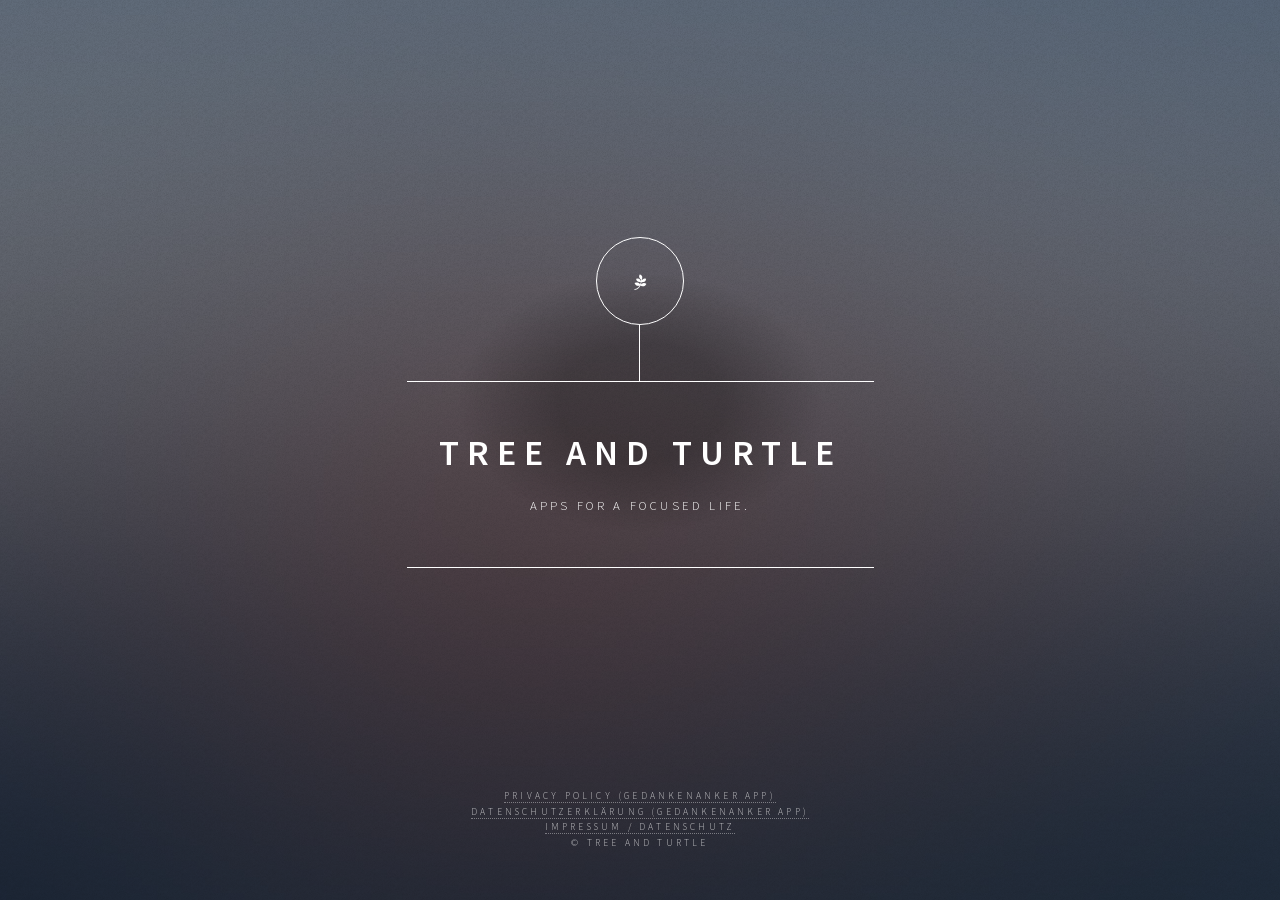
==== commit 58f3fc70: "Rename ddd -> GedankenAnker" ====
--- a/index.html
+++ b/index.html
@@ -45,19 +45,83 @@
       <div id="main">
         <!-- privacyPolicyEn -->
         <article id="privacyPolicyEn">
-          <h2>Privacy Policy (ddd app)</h2>
+          <h2>Privacy Policy (GedankenAnker app)</h2>
           <span class="image main"><img src="images/pic01.jpg" alt="" /></span>
           <p>
-			TODO
-		  </p>
+            <h1>Privacy Policy</h1>
+            <h2 id="m1870">Introduction</h2>
+            <p>With the following data protection declaration, we would like to explain to you which types of your personal data (hereinafter also referred to as "data") we process for which purposes and to what extent as part of the provision of our application.</p>
+            <p>The terms used are not gender specific.</p>
+            <p>Status: September 21, 2022</p><h2>Contents</h2> <ul class="index"><li><a class="index-link" href="#m1870">Introduction</a></li><li><a class="index-link" href="#m3">Responsible</a></li><li><a class="index-link" href=" #m11">Contact data protection officer</a></li><li><a class="index-link" href="#mOverview">Overview of processing</a></li><li><a class ="index-link" href="#m13">Relevant legal basis</a></li><li><a class="index-link" href="#m27">Security measures</a></li ><li><a class="index-link" href="#m12">Deletion of data</a></li><li><a class="index-link" href="#m182"> Contact and inquiry management</a></li><li><a class="index-link" href="#m136">Presence in social networks (social media)</a></li><li> <a class="index-link" href="#m328">Plugins and embedded functions and content</a></li><li><a class="index-link" href="#m723">Management , organization and tools</a></li><li><a class="index-link" href="#m15">Modification and updating of data declaration</a></li><li><a class="index-link" href="#m10">Rights of data subjects</a></li><li><a class="index- link" href="#m42">Definition of terms</a></li></ul><h2 id="m3">Responsible person</h2><p>Dominik Reiß-Wöltche<br>Hermann-Löhns-Straße 7<br>78166 Donaueschingen</p>
+            Email Address: <p><a href="mailto:turtle.ninety.three@gmail.com">turtle.ninety.three@gmail.com</a></p>
+            Imprint: <p><a href="http://tree-and-turtle.com/#imprint" target="_blank">http://tree-and-turtle.com/#imprint</a></p>
+            <h2 id="m11">Contact Data Protection Officer</h2><p><a href="mailto:turtle.ninety.three@gmail.com">turtle.ninety.three@gmail.com</a></p>
+            <h2 id="mOverview">Overview of processing</h2><p>The following overview summarizes the types of data processed and the purposes of their processing and refers to the data subjects.</p><h3>Types of processed Data</h3>
+            <ul><li>Contact data.</li><li>Content data.</li><li>Usage data.</li><li>Meta/communication data.</li></ul><h3>Categories affected persons</h3><ul><li>Communication partners.</li><li>Users.</li></ul><h3>Purposes of processing</h3><ul><li>Provision of contractual services and customer service.</li><li>Contact requests and communication.</li><li>Office and organizational procedures.</li><li>Managing and responding to requests.</li><li>Feedback.</li><li>Marketing.</li><li>Provision of our online offer and user-friendliness.</li></ul><h3 id="m13">Relevant legal bases</h3><p>In the following you will find a Overview of the legal bases of the GDPR on the basis of which we process personal data. Please note that, in addition to the provisions of the GDPR, national data protection regulations may apply in your or our country of residence or domicile. If more specific legal bases are relevant in individual cases, we will inform you of them in the data protection declaration.</p>
+             <ul><li><strong>Performance of a contract and pre-contractual inquiries (Art. 6 Para. 1 S. 1 lit. b) GDPR)</strong> - The processing is necessary for the performance of a contract to which the data subject is a party, or necessary to carry out pre-contractual measures, which take place at the request of the data subject.</li><li><strong>Legitimate interests (Art. 6 Para. 1 S. 1 lit. f) DSGVO)</strong> - The processing is necessary to safeguard the legitimate interests of the person responsible or a third party, provided that the interests or fundamental rights and freedoms of the person concerned, which require the protection of personal data, do not prevail.</li></ul><p>In addition to the data protection regulations of General Data Protection Regulation, national data protection regulations apply in Germany. This includes in particular the law on the protection against misuse of personal data in data processing (Federal Data Protection Act - BDSG). In particular, the BDSG contains special regulations on the right to information, the right to erasure, the right to object, the processing of special categories of personal data, processing for other purposes and transmission as well as automated decision-making in individual cases including profiling. Furthermore, it regulates data processing for the purposes of the employment relationship (§ 26 BDSG), in particular with regard to the establishment, implementation or termination of employment relationships and the consent of employees. Furthermore, state data protection laws of the individual federal states may apply.</p>
+             <h2 id="m27">Security Measures</h2><p>
+              We take appropriate technical and organizational measures in accordance with the legal requirements, taking into account the state of the art, the implementation costs and the type, scope, circumstances and purposes of the processing as well as the different probabilities of occurrence and the extent of the threat to the rights and freedoms of natural persons to ensure a level of protection appropriate to the risk.</p>
+          <p>The measures include, in particular, securing the confidentiality, integrity and availability of data by controlling physical and electronic access to the data as well as access, input, disclosure, securing availability and their separation. Furthermore, we have set up procedures that ensure the exercise of data subject rights, the deletion of data and reactions to data threats. Furthermore, we already take the protection of personal data into account when developing or selecting hardware, software and processes in accordance with the principle of data protection, through technology design and through data protection-friendly default settings.</p>
+          <p>TLS encryption (https): In order to protect your data transmitted via our online offer, we use TLS encryption. You can recognize such encrypted connections by the prefix https:// in the address line of your browser.</p>
+          <h2 id="m12">Deletion of data</h2> <p>The data we process will be deleted in accordance with legal requirements as soon as your consent to processing is revoked or other permissions are no longer applicable (e.g. if the purpose of the processing of this data has been omitted or is not required for the purpose). If the data is not deleted because it is required for other, legally permissible purposes, its processing will be limited to these purposes. This means that the data will be blocked and not processed for other purposes. This applies, for example, to data that must be stored for commercial or tax reasons or whose storage is necessary to assert, exercise or defend legal claims or to protect the rights of another natural or legal person. </p>
+          <p>Our data protection information may also contain further information on the storage and deletion of data, which apply primarily to the respective processing.</p>
+          <h2 id="m182">Contact and inquiry management</h2> <p>When contacting us (e.g. via contact form, e-mail, telephone or via social media) as well as in the context of existing user and business relationships, the information of the inquiring persons is processed insofar as this is necessary to answer the contact inquiries and any requested measures.</p>
+          <ul class="m-elements"><li><strong>Types of data processed:</strong> contact details (e.g. e-mail, telephone numbers); Content data (e.g. entries in online forms); Usage data (e.g. websites visited, interest in content, access times); Meta/communication data (e.g. device information, IP addresses).</li><li><strong>Persons affected:</strong> Communication partners.</li><li><strong>Purposes of processing:</strong> contact requests and communication; managing and responding to inquiries; Feedback (e.g. collecting feedback via online form); Provision of our online offer and user-friendliness.</li><li><strong>Legal basis:</strong> Legitimate interests (Art. 6 Para. 1 S. 1 lit. f) DSGVO); Fulfillment of contract and pre-contractual inquiries (Art. 6 Para. 1 S. 1 lit. b) DSGVO).</li></ul><p><strong>Further information on processing processes, procedures and services:</strong></p><ul class="m-elements"><li><strong>Contact form: </strong>If users contact us via our contact form, e-mail or other communication channels, we process the information communicated to us in this context Data for processing the communicated request; <strong>Legal basis:</strong> Fulfillment of contract and pre-contractual inquiries (Art. 6 Para. 1 S. 1 lit. b) GDPR), legitimate interests (Art. 6 Para. 1 S. 1 lit. f) GDPR).</li></ul><h2 id="m136">Presence in social networks (social media)</h2><p>We maintain online presences within social networks and process user data in this context in order to communicate with those active there Communicate with users or to provide information about us.</p>
+          <p>We would like to point out that user data may be processed outside of the European Union. This can result in risks for users, for example because it could make it more difficult to enforce user rights.</p>
+          <p>Furthermore, user data is usually processed within social networks for market research and advertising purposes. For example, based on user behavior and the resulting interests of user usage profiles are created. The usage profiles can in turn be used, for example, to place advertisements inside and outside the networks that presumably correspond to the interests of the users. For these purposes, cookies are usually stored on the users' computers, in which the usage behavior and the interests of the users are stored. Furthermore, data can also be stored in the usage profiles independently of the devices used by the users (especially if the users are members of the respective platforms and are logged in to them).</p>
+          <p>For a detailed description of the respective forms of processing and the possibility of objection (opt-out), we refer to the data protection declarations and information provided by the operators of the respective networks.</p>
+          <p>Also in the case of requests for information and the assertion of data subject rights, we would like to point out that these can most effectively be asserted with the providers. Only the providers have access to the data of the users and can take appropriate measures and provide information directly. If you still need help, you can contact us.</p>
+          <ul class="m-elements"><li><strong>Types of data processed:</strong> contact details (e.g. e-mail, telephone numbers); Content data (e.g. entries in online forms); Usage data (e.g. websites visited, interest in content, access times); Meta/communication data (e.g. device information, IP addresses).</li><li><strong>Persons affected:</strong> Users (e.g. website visitors, users of online services).</li><li>< strong>Purposes of processing:</strong> contact requests and communication; Feedback (e.g. collecting feedback via online form); Marketing.</li><li><strong>Legal basis:</strong> Legitimate interests (Art. 6 Para. 1 S. 1 lit. f) GDPR).</li></ul><p><strong >Further information on processing, procedures and services:</strong></p><ul class="m-elements"><li><strong>Instagram: </strong>Social network; <strong>Service Provider:</strong> Meta Platforms Ireland Limited, 4 Grand Canal Square, Grand Canal Harbour, Dublin 2, Ireland; <strong>Legal basis:</strong> Legitimate interests (Art. 6 Para. 1 S. 1 lit. f) GDPR); <strong>Website:</strong> <a href="https://www.instagram.com" target="_blank">https://www.instagram.com</a>; <strong>Privacy Policy:</strong> <a href="https://instagram.com/about/legal/privacy" target="_blank">https://instagram.com/about/legal/privacy</a >.</li><li><strong>Facebook pages: </strong>Profiles within the social network Facebook - We are jointly with Meta Platforms Ireland Limited for the collection (but not further processing) of data of the visitors of our Facebook page (so-called "fan page") responsible. This data includes information about the types of content users view or interact with, or the actions they take (see “Things Done and Provided by You and Others” in the Facebook Data Policy: <a href= "https://www.facebook.com/policy" target="_blank">https://www.facebook.com/policy</a>), as well as information about the devices used by the users (e.g. IP addresses, operating system, browser type, language settings, cookie data; see under "Device information" in the Facebook data policy: <a href="https://www.facebook.com/policy" target="_blank">https: //www.facebook.com/policy</a>). As explained in the Facebook Data Policy under "How do we use this information?", Facebook also collects and uses information to provide analytics services, called "Page Insights," to site operators so that they can gain insights into how people are using their Pages and interact with the content associated with them. We have entered into a special agreement with Facebook ("Page Insights Information", <a href="https://www.facebook.com/legal/terms/page_controller_addendum" target="_blank">https://www. facebook.com/legal/terms/page_controller_addendum</a>), which regulates in particular which security measures Facebook must observe and in which Facebook has agreed to fulfill the rights of those affected (i.e. users can, for example, send information or requests for deletion directly address to Facebook). The rights of users (in particular to information, deletion, objection and complaints to the competent supervisory authority) are not restricted by the agreements with Facebook. Further information can be found in the "Information on page insights" (<a href="https://www.facebook.com/legal/terms/information_about_page_insights_data" target="_blank">https://www.facebook.com /legal/terms/information_about_page_insights_data</a>); <strong>Service Provider:</strong> Meta Platforms Ireland Limited, 4 Grand Canal Square, Grand Canal Harbour, Dublin 2, Ireland; <strong>Legal basis:</strong>
+            Legitimate interests (Art. 6 Para. 1 S. 1 lit. f) GDPR); <strong>Website:</strong> <a href="https://www.facebook.com" target="_blank">https://www.facebook.com</a>; <strong>Privacy Policy:</strong> <a href="https://www.facebook.com/about/privacy" target="_blank">https://www.facebook.com/about/privacy</a >; <strong>Standard contractual clauses (ensuring the level of data protection when processing in third countries):</strong> <a href="https://www.facebook.com/legal/EU_data_transfer_addendum" target="_blank">https://www.facebook. com/legal/EU_data_transfer_addendum</a>; <strong>More information:</strong> Joint Controllership Agreement: <a href="https://www.facebook.com/legal/terms/information_about_page_insights_data" target="_blank">https://www.facebook.com /legal/terms/information_about_page_insights_data</a>. Joint controllership is limited to the collection and transmission of data to Meta Platforms Ireland Limited, an EU based company. Further processing of the data is the sole responsibility of Meta Platforms Ireland Limited, which in particular concerns the transmission of the data to the parent company Meta Platforms, Inc. in the USA (on the basis of the agreement between Meta Platforms Ireland Limited and Meta Platforms, Inc. standard contractual clauses concluded).</li><li><strong>Snapchat: </strong>Social network; <strong>Service Provider:</strong> Snap Inc., 3000 31st Street, Santa Monica, California 90405 USA; <strong>Legal basis:</strong> Legitimate interests (Art. 6 Para. 1 S. 1 lit. f) GDPR); <strong>Website:</strong> <a href="https://www.snapchat.com/" target="_blank">https://www.snapchat.com/</a>; <strong>Privacy Policy:</strong> <a href="https://www.snap.com/de-DE/privacy/privacy-policy" target="_blank">https://www.snap.com/ de-DE/privacy/privacy-policy</a>, Cookie Policy: <a href="https://www.snap.com/de-DE/cookie-policy" target="_blank">https:/ /www.snap.com/de-DE/cookie-policy</a>; <strong>Standard contractual clauses (ensuring the level of data protection when processing in third countries):</strong> <a href="https://www.snap.com/en-US/terms/standard-contractual-clauses" target="_blank"> https://www.snap.com/en-US/terms/standard-contractual-clauses</a>.</li><li><strong>TikTok: </strong>Social network / video platform; <strong>Service Provider:</strong> TikTok Technology Limited, 10 Earlsfort Terrace, Dublin, D02 T380, Ireland; <strong>Legal basis:</strong> Legitimate interests (Art. 6 Para. 1 S. 1 lit. f) GDPR); <strong>Website:</strong> <a href="https://www.tiktok.com" target="_blank">https://www.tiktok.com</a>; <strong>Privacy Policy:</strong> <a href="https://www.tiktok.com/de/privacy-policy" target="_blank">https://www.tiktok.com/de/privacy- policy</a>.</li><li><strong>Twitter: </strong>Social network; <strong>Service Provider:</strong> Twitter International Company, One Cumberland Place, Fenian Street, Dublin 2 D02 AX07, Ireland, Parent Company: Twitter Inc., 1355 Market Street, Suite 900, San Francisco, CA 94103, USA; <strong>Legal basis:</strong> Legitimate interests (Art. 6 Para. 1 S. 1 lit. f) GDPR); <strong>Privacy Policy:</strong> <a href="https://twitter.com/privacy" target="_blank">https://twitter.com/privacy</a>, (Settings: <a href ="https://twitter.com/personalization" target="_blank">https://twitter.com/personalization</a>).</li><li><strong>YouTube: </strong>Social network and video platform; <strong>Service Provider:</strong> Google Ireland Limited, Gordon House, Barrow Street, Dublin 4, Ireland; <strong>Legal basis:</strong> Legitimate interests (Art. 6 Para. 1 S. 1 lit. f) GDPR); <strong>Privacy Policy:</strong> <a href="https://policies.google.com/privacy" target="_blank">https://policies.google.com/privacy</a>; <strong>Opt-out option:</strong> <a href="https://adssettings.google.com/authenticated" target="_blank">https://adssettings.google.com/authenticated</a>.</li></ul><h2 id="m328">Plugins and embedded functions and content</h2><p>We integrate function and content elements into our online offer that are provided by the servers of their respective providers (hereinafter referred to as "Third-Party Providers"). These may be, for example, graphics, videos or city maps (hereinafter referred to as "Content").</p>
+          <p>The integration always requires that the third-party providers of this content process the IP address of the user, since without the IP address they could not send the content to their browser. The IP address is therefore required for the display of this content or functions. We endeavor to only use content whose respective providers only use the IP address to deliver the content. Third-party providers can also use so-called pixel tags (invisible graphics, also known as "web beacons") for statistical or marketing purposes. Through the "pixel tags" information, such as visitor traffic on the pages of this website, are evaluated. The pseudonymous information can also be stored in cookies on the user's device and contain, among other things, technical information about the browser and the operating system, websites to be referred to, the time of the visit and other information on the use of our online offer and can also be linked to such information from other sources. </p>
+          <ul class="m-elements"><li><strong>Types of data processed:</strong> Usage data (e.g. websites visited, interest in content, access times); Meta/communication data (e.g. device information, IP addresses).</li><li><strong>Persons affected:</strong> Users (e.g. website visitors, users of online services).</li><li><strong>Purposes of processing:</strong> Provision of our online offer and user-friendliness.</li><li><strong>Legal basis:</strong> Legitimate interests (Art. 6 Para. 1 S. 1 lit. f) DSGVO) .</li></ul><p><strong>Further information on processing procedures, methods and services:</strong></p><ul class="m-elements"><li><strong>Google Fonts (Provided on our own server): </strong>Fonts ("Google Fonts") for the purpose of a user-friendly presentation of our online offer; <strong>Service provider:</strong> The Google Fonts are hosted on our server, no data is transmitted to Google; <strong>Legal basis:</strong> Legitimate interests (Art. 6 Para. 1 S. 1 lit. f) GDPR).</li></ul><h2 id="m723">Management, organization and auxiliary tools</h2><p>We use services, platforms and software from other providers (hereinafter referred to as "third-party providers") for the purposes of organization, administration, planning and the provision of our services. When selecting third-party providers and their services, we observe the legal requirements .</p>
+          <p>In this context, personal data can be processed and stored on the servers of third-party providers. Various data may be affected by this, which we process in accordance with this data protection declaration. This data can include, in particular, master data and contact details of users, data on transactions, contracts, other processes and their content.</p>
+          <p>If users are referred to the third-party providers or their software or platforms as part of communication, business or other relationships with us, the third-party providers can process usage data and metadata for security purposes, for service optimization or for marketing purposes. We therefore ask you to observe the data protection notices of the respective third-party providers.</p>
+          <ul class="m-elements"><li><strong>Types of data processed:</strong> content data (e.g. entries in online forms); Usage data (e.g. websites visited, interest in content, access times); Meta/communication data (e.g. device information, IP addresses).</li><li><strong>Persons affected:</strong> Communication partners; Users (e.g. website visitors, users of online services).</li><li><strong>Purposes of processing:</strong> Provision of contractual services and customer service; Office and organizational procedures.</li></ul><h2 id="m15">Changes and updates to the data protection declaration</h2><p>We ask you to inform yourself regularly about the content of our data protection declaration. We will adapt the data protection declaration as soon as the changes in the data processing we carry out make this necessary. We will inform you as soon as the changes require your cooperation (e.g. consent) or other individual notification.</p>
+          <p>If we provide addresses and contact information of companies and organizations in this data protection declaration, please note that the addresses can change over time and ask you to check the information before contacting us.</p>
+          <h2 id="m10">Rights of the persons concerned</h2><p>As a person concerned, you have various rights under the GDPR, which result in particular from Articles 15 to 21 GDPR:</p><ul>< li><strong>Right of objection: You have the right, for reasons that arise from your particular situation, to object at any time to the processing of your personal data, which is based on Article 6 Paragraph 1 lit. e or f GDPR, to lodge an objection; this also applies to profiling based on these provisions. If the personal data concerning you is processed in order to operate direct advertising, you have the right to object at any time to the processing of your personal data for the purpose of such advertising; this also applies to profiling insofar as it is connected to such direct advertising.</strong></li><li><strong>Right of withdrawal in the case of consent:</strong> You have the right to withdraw your consent at any time.</li><li><strong>Right of access:</strong>You have the right to request confirmation as to whether the data in question is being processed and to request information about this data as well as further information and a copy of the data in accordance with legal requirements.</li><li><strong>Right to rectification:</strong> In accordance with the legal requirements, you have the right to request the completion of the data concerning you or the correction of incorrect data concerning you.</li><li><strong>Right to deletion and restriction of processing:</strong > You have the right, in accordance with the legal requirements, to request that the data concerning you be deleted immediately, or alternatively to request a restriction of the processing of the data in accordance with the legal requirements.</li><li><strong>Right on data transferability:</strong> You have the right to have data relating to you that you have provided to us, in accordance with the legal requirements, in a structured, common and mas chinese-readable format or to request its transmission to another responsible party.</li><li><strong>Complaint to supervisory authority:</strong> Without prejudice to any other administrative or judicial remedy, you have the right to lodge a complaint with a supervisory authority, in particular in the Member State of your usual place of residence, your place of work or the place of the alleged infringement if you believe that the processing of your personal data violates the provisions of the GDPR.</li></ul>
+          <h2 id="m42">Definitions of terms</h2><p>This section provides you with an overview of the terms used in this data protection declaration. Many of the terms are taken from the law and defined above all in Art. 4 GDPR. The legal definitions are binding. The following explanations, on the other hand, are intended primarily for understanding. The terms are sorted alphabetically.</p>
+          <ul class="glossary"><li><strong>Personal data:</strong> "Personal data" means any information relating to an identified or identifiable natural person (hereinafter "data subject"); an identifiable natural person is one who can be identified directly or indirectly, in particular by means of assignment to an identifier such as a name, an identification number, location data, an online identifier (e.g. cookie) or one or more special features, are an expression of the physical, physiological, genetic, mental, economic, cultural or social identity of that natural person. </li><li><strong>Responsible:</strong> The "responsible person" is the natural or legal person, public authority, agency or other body that alone or jointly with others decides on the purposes and means of the processing of personal data </li><li><strong>Processing:</strong> "Processing" means any operation or series of operations in connection with personal data carried out with or without the aid of automated procedures. The term is broad and encompasses practically any handling of data, be it collection, evaluation, storage, transmission or deletion.</li></ul><p class="seal"><a href="https://datenschutz-generator.de/" title="Legal text by Dr. Schwenke - please click for further information." target="_blank" rel="noopener noreferrer nofollow">Created with free data protection generator.de by Dr. Thomas Schwenke</a></p>
+            </p>
         </article>
 
         <!-- privacyPolicyDe -->
         <article id="privacyPolicyDe">
-          <h2>Datenschutzerklärung (ddd App)</h2>
+          <h2>Datenschutzerklärung (GedankenAnker App)</h2>
           <span class="image main"><img src="images/pic02.jpg" alt="" /></span>
           <p>
-			TODO
+            <h1>Datenschutzerklärung</h1>
+            <h2 id="m1870">Einleitung</h2>
+            <p>Mit der folgenden Datenschutzerklärung möchten wir Sie darüber aufklären, welche Arten Ihrer personenbezogenen Daten (nachfolgend auch kurz als "Daten“ bezeichnet) wir zu welchen Zwecken und in welchem Umfang im Rahmen der Bereitstellung unserer Applikation verarbeiten.</p>
+            <p>Die verwendeten Begriffe sind nicht geschlechtsspezifisch.</p>
+            <p>Stand: 21. September 2022</p><h2>Inhaltsübersicht</h2> <ul class="index"><li><a class="index-link" href="#m1870">Einleitung</a></li><li><a class="index-link" href="#m3">Verantwortlicher</a></li><li><a class="index-link" href="#m11">Kontakt Datenschutzbeauftragter</a></li><li><a class="index-link" href="#mOverview">Übersicht der Verarbeitungen</a></li><li><a class="index-link" href="#m13">Maßgebliche Rechtsgrundlagen</a></li><li><a class="index-link" href="#m27">Sicherheitsmaßnahmen</a></li><li><a class="index-link" href="#m12">Löschung von Daten</a></li><li><a class="index-link" href="#m182">Kontakt- und Anfragenverwaltung</a></li><li><a class="index-link" href="#m136">Präsenzen in sozialen Netzwerken (Social Media)</a></li><li><a class="index-link" href="#m328">Plugins und eingebettete Funktionen sowie Inhalte</a></li><li><a class="index-link" href="#m723">Management, Organisation und Hilfswerkzeuge</a></li><li><a class="index-link" href="#m15">Änderung und Aktualisierung der Datenschutzerklärung</a></li><li><a class="index-link" href="#m10">Rechte der betroffenen Personen</a></li><li><a class="index-link" href="#m42">Begriffsdefinitionen</a></li></ul><h2 id="m3">Verantwortlicher</h2><p>Dominik Reiß-Wöltche<br>Hermann-Löhns-Straße 7<br>78166 Donaueschingen</p>
+            E-Mail-Adresse: <p><a href="mailto:turtle.ninety.three@gmail.com">turtle.ninety.three@gmail.com</a></p>
+            Impressum: <p><a href="http://tree-and-turtle.com/#imprint" target="_blank">http://tree-and-turtle.com/#imprint</a></p>
+            <h2 id="m11">Kontakt Datenschutzbeauftragter</h2><p><a href="mailto:turtle.ninety.three@gmail.com">turtle.ninety.three@gmail.com</a></p>
+            <h2 id="mOverview">Übersicht der Verarbeitungen</h2><p>Die nachfolgende Übersicht fasst die Arten der verarbeiteten Daten und die Zwecke ihrer Verarbeitung zusammen und verweist auf die betroffenen Personen.</p><h3>Arten der verarbeiteten Daten</h3>
+            <ul><li>Kontaktdaten.</li><li>Inhaltsdaten.</li><li>Nutzungsdaten.</li><li>Meta-/Kommunikationsdaten.</li></ul><h3>Kategorien betroffener Personen</h3><ul><li>Kommunikationspartner.</li><li>Nutzer.</li></ul><h3>Zwecke der Verarbeitung</h3><ul><li>Erbringung vertraglicher Leistungen und Kundenservice.</li><li>Kontaktanfragen und Kommunikation.</li><li>Büro- und Organisationsverfahren.</li><li>Verwaltung und Beantwortung von Anfragen.</li><li>Feedback.</li><li>Marketing.</li><li>Bereitstellung unseres Onlineangebotes und Nutzerfreundlichkeit.</li></ul><h3 id="m13">Maßgebliche Rechtsgrundlagen</h3><p>Im Folgenden erhalten Sie eine Übersicht der Rechtsgrundlagen der DSGVO, auf deren Basis wir personenbezogene Daten verarbeiten. Bitte nehmen Sie zur Kenntnis, dass neben den Regelungen der DSGVO nationale Datenschutzvorgaben in Ihrem bzw. unserem Wohn- oder Sitzland gelten können. Sollten ferner im Einzelfall speziellere Rechtsgrundlagen maßgeblich sein, teilen wir Ihnen diese in der Datenschutzerklärung mit.</p>
+             <ul><li><strong>Vertragserfüllung und vorvertragliche Anfragen (Art. 6 Abs. 1 S. 1 lit. b) DSGVO)</strong> - Die Verarbeitung ist für die Erfüllung eines Vertrags, dessen Vertragspartei die betroffene Person ist, oder zur Durchführung vorvertraglicher Maßnahmen erforderlich, die auf Anfrage der betroffenen Person erfolgen.</li><li><strong>Berechtigte Interessen (Art. 6 Abs. 1 S. 1 lit. f) DSGVO)</strong> - Die Verarbeitung ist zur Wahrung der berechtigten Interessen des Verantwortlichen oder eines Dritten erforderlich, sofern nicht die Interessen oder Grundrechte und Grundfreiheiten der betroffenen Person, die den Schutz personenbezogener Daten erfordern, überwiegen.</li></ul><p>Zusätzlich zu den Datenschutzregelungen der Datenschutz-Grundverordnung gelten nationale Regelungen zum Datenschutz in Deutschland. Hierzu gehört insbesondere das Gesetz zum Schutz vor Missbrauch personenbezogener Daten bei der Datenverarbeitung (Bundesdatenschutzgesetz – BDSG). Das BDSG enthält insbesondere Spezialregelungen zum Recht auf Auskunft, zum Recht auf Löschung, zum Widerspruchsrecht, zur Verarbeitung besonderer Kategorien personenbezogener Daten, zur Verarbeitung für andere Zwecke und zur Übermittlung sowie automatisierten Entscheidungsfindung im Einzelfall einschließlich Profiling. Des Weiteren regelt es die Datenverarbeitung für Zwecke des Beschäftigungsverhältnisses (§ 26 BDSG), insbesondere im Hinblick auf die Begründung, Durchführung oder Beendigung von Beschäftigungsverhältnissen sowie die Einwilligung von Beschäftigten. Ferner können Landesdatenschutzgesetze der einzelnen Bundesländer zur Anwendung gelangen.</p>
+             <h2 id="m27">Sicherheitsmaßnahmen</h2><p>Wir treffen nach Maßgabe der gesetzlichen Vorgaben unter Berücksichtigung des Stands der Technik, der Implementierungskosten und der Art, des Umfangs, der Umstände und der Zwecke der Verarbeitung sowie der unterschiedlichen Eintrittswahrscheinlichkeiten und des Ausmaßes der Bedrohung der Rechte und Freiheiten natürlicher Personen geeignete technische und organisatorische Maßnahmen, um ein dem Risiko angemessenes Schutzniveau zu gewährleisten.</p>
+            <p>Zu den Maßnahmen gehören insbesondere die Sicherung der Vertraulichkeit, Integrität und Verfügbarkeit von Daten durch Kontrolle des physischen und elektronischen Zugangs zu den Daten als auch des sie betreffenden Zugriffs, der Eingabe, der Weitergabe, der Sicherung der Verfügbarkeit und ihrer Trennung. Des Weiteren haben wir Verfahren eingerichtet, die eine Wahrnehmung von Betroffenenrechten, die Löschung von Daten und Reaktionen auf die Gefährdung der Daten gewährleisten. Ferner berücksichtigen wir den Schutz personenbezogener Daten bereits bei der Entwicklung bzw. Auswahl von Hardware, Software sowie Verfahren entsprechend dem Prinzip des Datenschutzes, durch Technikgestaltung und durch datenschutzfreundliche Voreinstellungen.</p>
+            <p>TLS-Verschlüsselung (https): Um Ihre via unserem Online-Angebot übermittelten Daten zu schützen, nutzen wir eine TLS-Verschlüsselung. Sie erkennen derart verschlüsselte Verbindungen an dem Präfix https:// in der Adresszeile Ihres Browsers.</p>
+            <h2 id="m12">Löschung von Daten</h2><p>Die von uns verarbeiteten Daten werden nach Maßgabe der gesetzlichen Vorgaben gelöscht, sobald deren zur Verarbeitung erlaubten Einwilligungen widerrufen werden oder sonstige Erlaubnisse entfallen (z.B. wenn der Zweck der Verarbeitung dieser Daten entfallen ist oder sie für den Zweck nicht erforderlich sind). Sofern die Daten nicht gelöscht werden, weil sie für andere und gesetzlich zulässige Zwecke erforderlich sind, wird deren Verarbeitung auf diese Zwecke beschränkt. D.h., die Daten werden gesperrt und nicht für andere Zwecke verarbeitet. Das gilt z.B. für Daten, die aus handels- oder steuerrechtlichen Gründen aufbewahrt werden müssen oder deren Speicherung zur Geltendmachung, Ausübung oder Verteidigung von Rechtsansprüchen oder zum Schutz der Rechte einer anderen natürlichen oder juristischen Person erforderlich ist. </p>
+            <p>Unsere Datenschutzhinweise können ferner weitere Angaben zu der Aufbewahrung und Löschung von Daten beinhalten, die für die jeweiligen Verarbeitungen vorrangig gelten.</p>
+            <h2 id="m182">Kontakt- und Anfragenverwaltung</h2><p>Bei der Kontaktaufnahme mit uns (z.B. per Kontaktformular, E-Mail, Telefon oder via soziale Medien) sowie im Rahmen bestehender Nutzer- und Geschäftsbeziehungen werden die Angaben der anfragenden Personen verarbeitet soweit dies zur Beantwortung der Kontaktanfragen und etwaiger angefragter Maßnahmen erforderlich ist.</p>
+            <ul class="m-elements"><li><strong>Verarbeitete Datenarten:</strong> Kontaktdaten (z.B. E-Mail, Telefonnummern); Inhaltsdaten (z.B. Eingaben in Onlineformularen); Nutzungsdaten (z.B. besuchte Webseiten, Interesse an Inhalten, Zugriffszeiten); Meta-/Kommunikationsdaten (z.B. Geräte-Informationen, IP-Adressen).</li><li><strong>Betroffene Personen:</strong> Kommunikationspartner.</li><li><strong>Zwecke der Verarbeitung:</strong> Kontaktanfragen und Kommunikation; Verwaltung und Beantwortung von Anfragen; Feedback (z.B. Sammeln von Feedback via Online-Formular); Bereitstellung unseres Onlineangebotes und Nutzerfreundlichkeit.</li><li><strong>Rechtsgrundlagen:</strong> Berechtigte Interessen (Art. 6 Abs. 1 S. 1 lit. f) DSGVO); Vertragserfüllung und vorvertragliche Anfragen (Art. 6 Abs. 1 S. 1 lit. b) DSGVO).</li></ul><p><strong>Weitere Hinweise zu Verarbeitungsprozessen, Verfahren und Diensten:</strong></p><ul class="m-elements"><li><strong>Kontaktformular: </strong>Wenn Nutzer über unser Kontaktformular, E-Mail oder andere Kommunikationswege mit uns in Kontakt treten, verarbeiten wir die uns in diesem Zusammenhang mitgeteilten Daten zur Bearbeitung des mitgeteilten Anliegens; <strong>Rechtsgrundlagen:</strong> Vertragserfüllung und vorvertragliche Anfragen (Art. 6 Abs. 1 S. 1 lit. b) DSGVO), Berechtigte Interessen (Art. 6 Abs. 1 S. 1 lit. f) DSGVO).</li></ul><h2 id="m136">Präsenzen in sozialen Netzwerken (Social Media)</h2><p>Wir unterhalten Onlinepräsenzen innerhalb sozialer Netzwerke und verarbeiten in diesem Rahmen Daten der Nutzer, um mit den dort aktiven Nutzern zu kommunizieren oder um Informationen über uns anzubieten.</p>
+            <p>Wir weisen darauf hin, dass dabei Daten der Nutzer außerhalb des Raumes der Europäischen Union verarbeitet werden können. Hierdurch können sich für die Nutzer Risiken ergeben, weil so z.B. die Durchsetzung der Rechte der Nutzer erschwert werden könnte.</p>
+            <p>Ferner werden die Daten der Nutzer innerhalb sozialer Netzwerke im Regelfall für Marktforschungs- und Werbezwecke verarbeitet. So können z.B. anhand des Nutzungsverhaltens und sich daraus ergebender Interessen der Nutzer Nutzungsprofile erstellt werden. Die Nutzungsprofile können wiederum verwendet werden, um z.B. Werbeanzeigen innerhalb und außerhalb der Netzwerke zu schalten, die mutmaßlich den Interessen der Nutzer entsprechen. Zu diesen Zwecken werden im Regelfall Cookies auf den Rechnern der Nutzer gespeichert, in denen das Nutzungsverhalten und die Interessen der Nutzer gespeichert werden. Ferner können in den Nutzungsprofilen auch Daten unabhängig der von den Nutzern verwendeten Geräte gespeichert werden (insbesondere, wenn die Nutzer Mitglieder der jeweiligen Plattformen sind und bei diesen eingeloggt sind).</p>
+            <p>Für eine detaillierte Darstellung der jeweiligen Verarbeitungsformen und der Widerspruchsmöglichkeiten (Opt-Out) verweisen wir auf die Datenschutzerklärungen und Angaben der Betreiber der jeweiligen Netzwerke.</p>
+            <p>Auch im Fall von Auskunftsanfragen und der Geltendmachung von Betroffenenrechten weisen wir darauf hin, dass diese am effektivsten bei den Anbietern geltend gemacht werden können. Nur die Anbieter haben jeweils Zugriff auf die Daten der Nutzer und können direkt entsprechende Maßnahmen ergreifen und Auskünfte geben. Sollten Sie dennoch Hilfe benötigen, dann können Sie sich an uns wenden.</p>
+            <ul class="m-elements"><li><strong>Verarbeitete Datenarten:</strong> Kontaktdaten (z.B. E-Mail, Telefonnummern); Inhaltsdaten (z.B. Eingaben in Onlineformularen); Nutzungsdaten (z.B. besuchte Webseiten, Interesse an Inhalten, Zugriffszeiten); Meta-/Kommunikationsdaten (z.B. Geräte-Informationen, IP-Adressen).</li><li><strong>Betroffene Personen:</strong> Nutzer (z.B. Webseitenbesucher, Nutzer von Onlinediensten).</li><li><strong>Zwecke der Verarbeitung:</strong> Kontaktanfragen und Kommunikation; Feedback (z.B. Sammeln von Feedback via Online-Formular); Marketing.</li><li><strong>Rechtsgrundlagen:</strong> Berechtigte Interessen (Art. 6 Abs. 1 S. 1 lit. f) DSGVO).</li></ul><p><strong>Weitere Hinweise zu Verarbeitungsprozessen, Verfahren und Diensten:</strong></p><ul class="m-elements"><li><strong>Instagram: </strong>Soziales Netzwerk; <strong>Dienstanbieter:</strong> Meta Platforms Irland Limited, 4 Grand Canal Square, Grand Canal Harbour, Dublin 2, Irland; <strong>Rechtsgrundlagen:</strong> Berechtigte Interessen (Art. 6 Abs. 1 S. 1 lit. f) DSGVO); <strong>Website:</strong> <a href="https://www.instagram.com" target="_blank">https://www.instagram.com</a>; <strong>Datenschutzerklärung:</strong> <a href="https://instagram.com/about/legal/privacy" target="_blank">https://instagram.com/about/legal/privacy</a>.</li><li><strong>Facebook-Seiten: </strong>Profile innerhalb des sozialen Netzwerks Facebook - Wir sind gemeinsam mit Meta Platforms Ireland Limited für die Erhebung (jedoch nicht die weitere Verarbeitung) von Daten der Besucher unserer Facebook-Seite (sog. "Fanpage") verantwortlich. Zu diesen Daten gehören Informationen zu den Arten von Inhalten, die Nutzer sich ansehen oder mit denen sie interagieren, oder die von ihnen vorgenommenen Handlungen (siehe unter „Von dir und anderen getätigte und bereitgestellte Dinge“ in der Facebook-Datenrichtlinie: <a href="https://www.facebook.com/policy" target="_blank">https://www.facebook.com/policy</a>), sowie Informationen über die von den Nutzern genutzten Geräte (z. B. IP-Adressen, Betriebssystem, Browsertyp, Spracheinstellungen, Cookie-Daten; siehe unter „Geräteinformationen“ in der Facebook-Datenrichtlinie: <a href="https://www.facebook.com/policy" target="_blank">https://www.facebook.com/policy</a>). Wie in der Facebook-Datenrichtlinie unter „Wie verwenden wir diese Informationen?“ erläutert, erhebt und verwendet Facebook Informationen auch, um Analysedienste, so genannte "Seiten-Insights", für Seitenbetreiber bereitzustellen, damit diese Erkenntnisse darüber erhalten, wie Personen mit ihren Seiten und mit den mit ihnen verbundenen Inhalten interagieren. Wir haben mit Facebook eine spezielle Vereinbarung abgeschlossen ("Informationen zu Seiten-Insights", <a href="https://www.facebook.com/legal/terms/page_controller_addendum" target="_blank">https://www.facebook.com/legal/terms/page_controller_addendum</a>), in der insbesondere geregelt wird, welche Sicherheitsmaßnahmen Facebook beachten muss und in der Facebook sich bereit erklärt hat die Betroffenenrechte zu erfüllen (d. h. Nutzer können z. B. Auskünfte oder Löschungsanfragen direkt an Facebook richten). Die Rechte der Nutzer (insbesondere auf Auskunft, Löschung, Widerspruch und Beschwerde bei zuständiger Aufsichtsbehörde), werden durch die Vereinbarungen mit Facebook nicht eingeschränkt. Weitere Hinweise finden sich in den "Informationen zu Seiten-Insights" (<a href="https://www.facebook.com/legal/terms/information_about_page_insights_data" target="_blank">https://www.facebook.com/legal/terms/information_about_page_insights_data</a>); <strong>Dienstanbieter:</strong> Meta Platforms Ireland Limited, 4 Grand Canal Square, Grand Canal Harbour, Dublin 2, Irland; <strong>Rechtsgrundlagen:</strong> Berechtigte Interessen (Art. 6 Abs. 1 S. 1 lit. f) DSGVO); <strong>Website:</strong> <a href="https://www.facebook.com" target="_blank">https://www.facebook.com</a>; <strong>Datenschutzerklärung:</strong> <a href="https://www.facebook.com/about/privacy" target="_blank">https://www.facebook.com/about/privacy</a>; <strong>Standardvertragsklauseln (Gewährleistung Datenschutzniveau bei Verarbeitung in Drittländern):</strong> <a href="https://www.facebook.com/legal/EU_data_transfer_addendum" target="_blank">https://www.facebook.com/legal/EU_data_transfer_addendum</a>; <strong>Weitere Informationen:</strong> Vereinbarung gemeinsamer Verantwortlichkeit: <a href="https://www.facebook.com/legal/terms/information_about_page_insights_data" target="_blank">https://www.facebook.com/legal/terms/information_about_page_insights_data</a>. Die gemeinsame Verantwortlichkeit beschränkt sich auf die Erhebung durch und Übermittlung von Daten an Meta Platforms Ireland Limited, ein Unternehmen mit Sitz in der EU. Die weitere Verarbeitung der Daten liegt in der alleinigen Verantwortung von Meta Platforms Ireland Limited, was insbesondere die Übermittlung der Daten an die Muttergesellschaft Meta Platforms, Inc. in den USA betrifft (auf der Grundlage der zwischen Meta Platforms Ireland Limited und Meta Platforms, Inc. geschlossenen Standardvertragsklauseln).</li><li><strong>Snapchat: </strong>Soziales Netzwerk; <strong>Dienstanbieter:</strong> Snap Inc., 3000 31st Street, Santa Monica, California 90405 USA; <strong>Rechtsgrundlagen:</strong> Berechtigte Interessen (Art. 6 Abs. 1 S. 1 lit. f) DSGVO); <strong>Website:</strong> <a href="https://www.snapchat.com/" target="_blank">https://www.snapchat.com/</a>; <strong>Datenschutzerklärung:</strong> <a href="https://www.snap.com/de-DE/privacy/privacy-policy" target="_blank">https://www.snap.com/de-DE/privacy/privacy-policy</a>, Cookie-Richtlinie: <a href="https://www.snap.com/de-DE/cookie-policy" target="_blank">https://www.snap.com/de-DE/cookie-policy</a>; <strong>Standardvertragsklauseln (Gewährleistung Datenschutzniveau bei Verarbeitung in Drittländern):</strong> <a href="https://www.snap.com/en-US/terms/standard-contractual-clauses" target="_blank">https://www.snap.com/en-US/terms/standard-contractual-clauses</a>.</li><li><strong>TikTok: </strong>Soziales Netzwerk / Video-Plattform; <strong>Dienstanbieter:</strong> TikTok Technology Limited, 10 Earlsfort Terrace, Dublin, D02 T380, Irland; <strong>Rechtsgrundlagen:</strong> Berechtigte Interessen (Art. 6 Abs. 1 S. 1 lit. f) DSGVO); <strong>Website:</strong> <a href="https://www.tiktok.com" target="_blank">https://www.tiktok.com</a>; <strong>Datenschutzerklärung:</strong> <a href="https://www.tiktok.com/de/privacy-policy" target="_blank">https://www.tiktok.com/de/privacy-policy</a>.</li><li><strong>Twitter: </strong>Soziales Netzwerk; <strong>Dienstanbieter:</strong> Twitter International Company, One Cumberland Place, Fenian Street, Dublin 2 D02 AX07, Irland, Mutterunternehmen: Twitter Inc., 1355 Market Street, Suite 900, San Francisco, CA 94103, USA; <strong>Rechtsgrundlagen:</strong> Berechtigte Interessen (Art. 6 Abs. 1 S. 1 lit. f) DSGVO); <strong>Datenschutzerklärung:</strong> <a href="https://twitter.com/privacy" target="_blank">https://twitter.com/privacy</a>, (Settings: <a href="https://twitter.com/personalization" target="_blank">https://twitter.com/personalization</a>).</li><li><strong>YouTube: </strong>Soziales Netzwerk und Videoplattform; <strong>Dienstanbieter:</strong> Google Ireland Limited, Gordon House, Barrow Street, Dublin 4, Irland; <strong>Rechtsgrundlagen:</strong> Berechtigte Interessen (Art. 6 Abs. 1 S. 1 lit. f) DSGVO); <strong>Datenschutzerklärung:</strong> <a href="https://policies.google.com/privacy" target="_blank">https://policies.google.com/privacy</a>; <strong>Widerspruchsmöglichkeit (Opt-Out):</strong> <a href="https://adssettings.google.com/authenticated" target="_blank">https://adssettings.google.com/authenticated</a>.</li></ul><h2 id="m328">Plugins und eingebettete Funktionen sowie Inhalte</h2><p>Wir binden in unser Onlineangebot Funktions- und Inhaltselemente ein, die von den Servern ihrer jeweiligen Anbieter (nachfolgend bezeichnet als "Drittanbieter”) bezogen werden. Dabei kann es sich zum Beispiel um Grafiken, Videos oder Stadtpläne handeln (nachfolgend einheitlich bezeichnet als "Inhalte”).</p>
+            <p>Die Einbindung setzt immer voraus, dass die Drittanbieter dieser Inhalte die IP-Adresse der Nutzer verarbeiten, da sie ohne die IP-Adresse die Inhalte nicht an deren Browser senden könnten. Die IP-Adresse ist damit für die Darstellung dieser Inhalte oder Funktionen erforderlich. Wir bemühen uns, nur solche Inhalte zu verwenden, deren jeweilige Anbieter die IP-Adresse lediglich zur Auslieferung der Inhalte verwenden. Drittanbieter können ferner sogenannte Pixel-Tags (unsichtbare Grafiken, auch als "Web Beacons" bezeichnet) für statistische oder Marketingzwecke verwenden. Durch die "Pixel-Tags" können Informationen, wie der Besucherverkehr auf den Seiten dieser Webseite, ausgewertet werden. Die pseudonymen Informationen können ferner in Cookies auf dem Gerät der Nutzer gespeichert werden und unter anderem technische Informationen zum Browser und zum Betriebssystem, zu verweisenden Webseiten, zur Besuchszeit sowie weitere Angaben zur Nutzung unseres Onlineangebotes enthalten als auch mit solchen Informationen aus anderen Quellen verbunden werden.</p>
+            <ul class="m-elements"><li><strong>Verarbeitete Datenarten:</strong> Nutzungsdaten (z.B. besuchte Webseiten, Interesse an Inhalten, Zugriffszeiten); Meta-/Kommunikationsdaten (z.B. Geräte-Informationen, IP-Adressen).</li><li><strong>Betroffene Personen:</strong> Nutzer (z.B. Webseitenbesucher, Nutzer von Onlinediensten).</li><li><strong>Zwecke der Verarbeitung:</strong> Bereitstellung unseres Onlineangebotes und Nutzerfreundlichkeit.</li><li><strong>Rechtsgrundlagen:</strong> Berechtigte Interessen (Art. 6 Abs. 1 S. 1 lit. f) DSGVO).</li></ul><p><strong>Weitere Hinweise zu Verarbeitungsprozessen, Verfahren und Diensten:</strong></p><ul class="m-elements"><li><strong>Google Fonts (Bereitstellung auf eigenem Server): </strong>Schriftarten ("Google Fonts") zwecks einer nutzerfreundlichen Darstellung unseres Onlineangebotes; <strong>Dienstanbieter:</strong> Die Google Fonts werden auf unserem Server gehostet, es werden keine Daten an Google übermittelt; <strong>Rechtsgrundlagen:</strong> Berechtigte Interessen (Art. 6 Abs. 1 S. 1 lit. f) DSGVO).</li></ul><h2 id="m723">Management, Organisation und Hilfswerkzeuge</h2><p>Wir setzen Dienstleistungen, Plattformen und Software anderer Anbieter (nachfolgend bezeichnet als "Drittanbieter”) zu Zwecken der Organisation, Verwaltung, Planung sowie Erbringung unserer Leistungen ein. Bei der Auswahl der Drittanbieter und ihrer Leistungen beachten wir die gesetzlichen Vorgaben. </p>
+            <p>In diesem Rahmen können personenbezogenen Daten verarbeitet und auf den Servern der Drittanbieter gespeichert werden. Hiervon können diverse Daten betroffen sein, die wir entsprechend dieser Datenschutzerklärung verarbeiten. Zu diesen Daten können insbesondere Stammdaten und Kontaktdaten der Nutzer, Daten zu Vorgängen, Verträgen, sonstigen Prozessen und deren Inhalte gehören.</p>
+            <p>Sofern Nutzer im Rahmen der Kommunikation, von Geschäfts- oder anderen Beziehungen mit uns auf die Drittanbieter bzw. deren Software oder Plattformen verwiesen werden, können die Drittanbieter Nutzungsdaten und Metadaten zu Sicherheitszwecken, zur Serviceoptimierung oder zu Marketingzwecken verarbeiten. Wir bitten daher darum, die Datenschutzhinweise der jeweiligen Drittanbieter zu beachten.</p>
+            <ul class="m-elements"><li><strong>Verarbeitete Datenarten:</strong> Inhaltsdaten (z.B. Eingaben in Onlineformularen); Nutzungsdaten (z.B. besuchte Webseiten, Interesse an Inhalten, Zugriffszeiten); Meta-/Kommunikationsdaten (z.B. Geräte-Informationen, IP-Adressen).</li><li><strong>Betroffene Personen:</strong> Kommunikationspartner; Nutzer (z.B. Webseitenbesucher, Nutzer von Onlinediensten).</li><li><strong>Zwecke der Verarbeitung:</strong> Erbringung vertraglicher Leistungen und Kundenservice; Büro- und Organisationsverfahren.</li></ul><h2 id="m15">Änderung und Aktualisierung der Datenschutzerklärung</h2><p>Wir bitten Sie, sich regelmäßig über den Inhalt unserer Datenschutzerklärung zu informieren. Wir passen die Datenschutzerklärung an, sobald die Änderungen der von uns durchgeführten Datenverarbeitungen dies erforderlich machen. Wir informieren Sie, sobald durch die Änderungen eine Mitwirkungshandlung Ihrerseits (z.B. Einwilligung) oder eine sonstige individuelle Benachrichtigung erforderlich wird.</p>
+            <p>Sofern wir in dieser Datenschutzerklärung Adressen und Kontaktinformationen von Unternehmen und Organisationen angeben, bitten wir zu beachten, dass die Adressen sich über die Zeit ändern können und bitten die Angaben vor Kontaktaufnahme zu prüfen.</p>
+            <h2 id="m10">Rechte der betroffenen Personen</h2><p>Ihnen stehen als Betroffene nach der DSGVO verschiedene Rechte zu, die sich insbesondere aus Art. 15 bis 21 DSGVO ergeben:</p><ul><li><strong>Widerspruchsrecht: Sie haben das Recht, aus Gründen, die sich aus Ihrer besonderen Situation ergeben, jederzeit gegen die Verarbeitung der Sie betreffenden personenbezogenen Daten, die aufgrund von Art. 6 Abs. 1 lit. e oder f DSGVO erfolgt, Widerspruch einzulegen; dies gilt auch für ein auf diese Bestimmungen gestütztes Profiling. Werden die Sie betreffenden personenbezogenen Daten verarbeitet, um Direktwerbung zu betreiben, haben Sie das Recht, jederzeit Widerspruch gegen die Verarbeitung der Sie betreffenden personenbezogenen Daten zum Zwecke derartiger Werbung einzulegen; dies gilt auch für das Profiling, soweit es mit solcher Direktwerbung in Verbindung steht.</strong></li><li><strong>Widerrufsrecht bei Einwilligungen:</strong> Sie haben das Recht, erteilte Einwilligungen jederzeit zu widerrufen.</li><li><strong>Auskunftsrecht:</strong> Sie haben das Recht, eine Bestätigung darüber zu verlangen, ob betreffende Daten verarbeitet werden und auf Auskunft über diese Daten sowie auf weitere Informationen und Kopie der Daten entsprechend den gesetzlichen Vorgaben.</li><li><strong>Recht auf Berichtigung:</strong> Sie haben entsprechend den gesetzlichen Vorgaben das Recht, die Vervollständigung der Sie betreffenden Daten oder die Berichtigung der Sie betreffenden unrichtigen Daten zu verlangen.</li><li><strong>Recht auf Löschung und Einschränkung der Verarbeitung:</strong> Sie haben nach Maßgabe der gesetzlichen Vorgaben das Recht, zu verlangen, dass Sie betreffende Daten unverzüglich gelöscht werden, bzw. alternativ nach Maßgabe der gesetzlichen Vorgaben eine Einschränkung der Verarbeitung der Daten zu verlangen.</li><li><strong>Recht auf Datenübertragbarkeit:</strong> Sie haben das Recht, Sie betreffende Daten, die Sie uns bereitgestellt haben, nach Maßgabe der gesetzlichen Vorgaben in einem strukturierten, gängigen und maschinenlesbaren Format zu erhalten oder deren Übermittlung an einen anderen Verantwortlichen zu fordern.</li><li><strong>Beschwerde bei Aufsichtsbehörde:</strong> Sie haben unbeschadet eines anderweitigen verwaltungsrechtlichen oder gerichtlichen Rechtsbehelfs das Recht auf Beschwerde bei einer Aufsichtsbehörde, insbesondere in dem Mitgliedstaat ihres gewöhnlichen Aufenthaltsorts, ihres Arbeitsplatzes oder des Orts des mutmaßlichen Verstoßes, wenn Sie der Ansicht sind, dass die Verarbeitung der Sie betreffenden personenbezogenen Daten gegen die Vorgaben der DSGVO verstößt.</li></ul>
+            <h2 id="m42">Begriffsdefinitionen</h2><p>In diesem Abschnitt erhalten Sie eine Übersicht über die in dieser Datenschutzerklärung verwendeten Begrifflichkeiten. Viele der Begriffe sind dem Gesetz entnommen und vor allem im Art. 4 DSGVO definiert. Die gesetzlichen Definitionen sind verbindlich. Die nachfolgenden Erläuterungen sollen dagegen vor allem dem Verständnis dienen. Die Begriffe sind alphabetisch sortiert.</p>
+             <ul class="glossary"><li><strong>Personenbezogene Daten:</strong> "Personenbezogene Daten“ sind alle Informationen, die sich auf eine identifizierte oder identifizierbare natürliche Person (im Folgenden "betroffene Person“) beziehen; als identifizierbar wird eine natürliche Person angesehen, die direkt oder indirekt, insbesondere mittels Zuordnung zu einer Kennung wie einem Namen, zu einer Kennnummer, zu Standortdaten, zu einer Online-Kennung (z.B. Cookie) oder zu einem oder mehreren besonderen Merkmalen identifiziert werden kann, die Ausdruck der physischen, physiologischen, genetischen, psychischen, wirtschaftlichen, kulturellen oder sozialen Identität dieser natürlichen Person sind. </li><li><strong>Verantwortlicher:</strong> Als "Verantwortlicher“ wird die natürliche oder juristische Person, Behörde, Einrichtung oder andere Stelle, die allein oder gemeinsam mit anderen über die Zwecke und Mittel der Verarbeitung von personenbezogenen Daten entscheidet, bezeichnet. </li><li><strong>Verarbeitung:</strong> "Verarbeitung" ist jeder mit oder ohne Hilfe automatisierter Verfahren ausgeführte Vorgang oder jede solche Vorgangsreihe im Zusammenhang mit personenbezogenen Daten. Der Begriff reicht weit und umfasst praktisch jeden Umgang mit Daten, sei es das Erheben, das Auswerten, das Speichern, das Übermitteln oder das Löschen. </li></ul><p class="seal"><a href="https://datenschutz-generator.de/" title="Rechtstext von Dr. Schwenke - für weitere Informationen bitte anklicken." target="_blank" rel="noopener noreferrer nofollow">Erstellt mit kostenlosem Datenschutz-Generator.de von Dr. Thomas Schwenke</a></p>
 
 		  </p>
         </article>
@@ -518,10 +582,10 @@
       <!-- Footer -->
       <footer id="footer">
         <p class="copyright">
-          <a href="#privacyPolicyEn">Privacy Policy (ddd app)</a>
+          <a href="#privacyPolicyEn">Privacy Policy (GedankenAnker app)</a>
         </p>
         <p class="copyright">
-          <a href="#privacyPolicyDe">Datenschutzerklärung (ddd App)</a>
+          <a href="#privacyPolicyDe">Datenschutzerklärung (GedankenAnker App)</a>
         </p>
 
         <p class="copyright">
--- a/assets/css/main.css
+++ b/assets/css/main.css
@@ -1,5 +1,5 @@
 @import url(fontawesome-all.min.css);
-@import url("https://fonts.googleapis.com/css?family=Source+Sans+Pro:300italic,600italic,300,600");
+@import url(fonts.css);
 
 /*
 	Dimension by HTML5 UP
@@ -1775,4 +1775,4 @@
 
 body.is-preload #footer {
 	opacity: 0;
-}+}
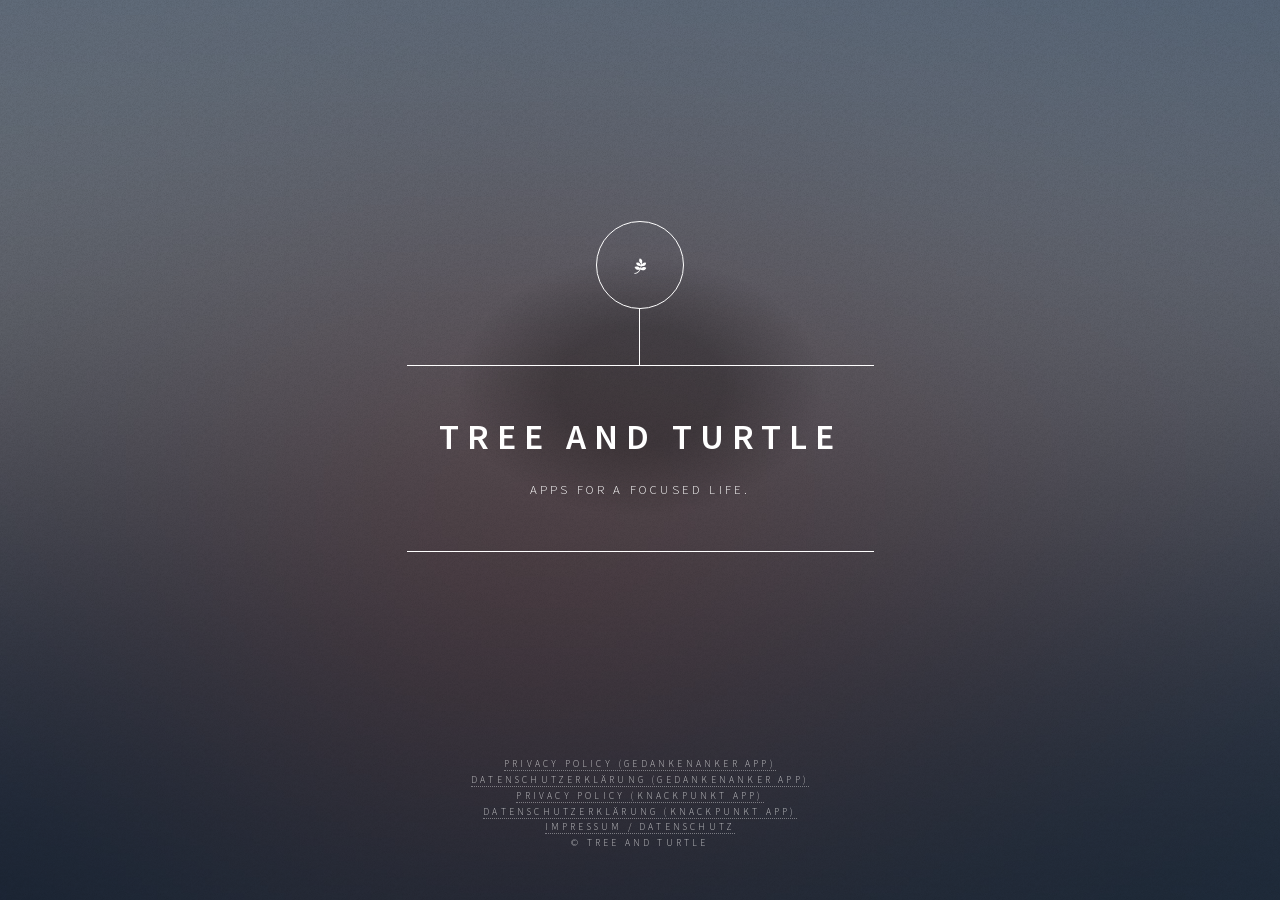
==== commit fb0eae54: "Datenschutzerklaerung Knackpunkt (DE+EN) als eigene Artikel + Footer-Links" ====
--- a/index.html
+++ b/index.html
@@ -126,6 +126,58 @@
 		  </p>
         </article>
 
+        <!-- knackpunktPrivacyEn -->
+        <article id="knackpunktPrivacyEn">
+          <h2>Privacy Policy (Knackpunkt app)</h2>
+          <span class="image main"><img src="images/pic01.jpg" alt="" /></span>
+          <h1>Privacy Policy</h1>
+          <p>Status: July 22, 2026</p>
+          <h2>Introduction</h2>
+          <p>This privacy policy explains which personal data (hereinafter "data") is processed in connection with the mobile application <strong>Knackpunkt</strong> (hereinafter "app").</p>
+          <h2>Responsible person</h2>
+          <p>Dominik Reiß-Wöltche<br />Hermann-Löhns-Straße 7<br />78166 Donaueschingen, Germany</p>
+          <p>Email address: <a href="mailto:turtle.ninety.three@gmail.com">turtle.ninety.three@gmail.com</a><br />
+          Imprint: <a href="http://tree-and-turtle.com/#imprint" target="_blank">http://tree-and-turtle.com/#imprint</a></p>
+          <h2>The app does not collect any data</h2>
+          <p>Knackpunkt works completely offline. The app does not require an internet connection, does not use an internet permission of its own, does not contain advertising, does not use analytics or tracking services, and does not require any user account. We do not collect, store, or transmit any personal data.</p>
+          <h2>Local storage on your device</h2>
+          <p>Your game progress (solved puzzles, settings, hint usage) is stored exclusively locally on your device. This data never leaves your device and is deleted when you uninstall the app or clear its data in the Android system settings. We have no access to it.</p>
+          <h2>In-app purchases via Google Play</h2>
+          <p>The app offers optional one-time in-app purchases (unlocking of cases). Purchases are processed entirely by <strong>Google Play Billing</strong>, a service provided by Google Ireland Limited, Gordon House, Barrow Street, Dublin 4, Ireland. Payment data (e.g. payment method, billing address) is processed exclusively by Google; we never receive this data. The app only receives a confirmation from Google Play as to whether a purchase has been made, in order to unlock the purchased content on your device (legal basis: performance of a contract, Art. 6 para. 1 sentence 1 lit. b GDPR). For details, please refer to Google's privacy policy: <a href="https://policies.google.com/privacy" target="_blank">https://policies.google.com/privacy</a>.</p>
+          <h2>Contact</h2>
+          <p>If you contact us (e.g. by email), the information you provide will be processed solely to handle your request (legal basis: legitimate interests, Art. 6 para. 1 sentence 1 lit. f GDPR; in the case of contractual inquiries, Art. 6 para. 1 sentence 1 lit. b GDPR) and deleted once your request has been dealt with, unless statutory retention obligations apply.</p>
+          <h2>Rights of data subjects</h2>
+          <p>Under the GDPR you have in particular the right to information (Art. 15), rectification (Art. 16), erasure (Art. 17), restriction of processing (Art. 18), data portability (Art. 20), and objection (Art. 21), as well as the right to lodge a complaint with a supervisory authority (Art. 77). Since the app itself does not process any personal data, these rights are primarily relevant for email contact with us and for purchases processed by Google.</p>
+          <h2>Changes to this privacy policy</h2>
+          <p>We will adapt this privacy policy as soon as changes to the app make this necessary — for example, if data processing functions are added. The current version can always be found at this address.</p>
+        </article>
+
+        <!-- knackpunktPrivacyDe -->
+        <article id="knackpunktPrivacyDe">
+          <h2>Datenschutzerklärung (Knackpunkt App)</h2>
+          <span class="image main"><img src="images/pic02.jpg" alt="" /></span>
+          <h1>Datenschutzerklärung</h1>
+          <p>Stand: 22. Juli 2026</p>
+          <h2>Einleitung</h2>
+          <p>Mit dieser Datenschutzerklärung informieren wir Sie darüber, welche personenbezogenen Daten (nachfolgend "Daten") im Zusammenhang mit der mobilen Applikation <strong>Knackpunkt</strong> (nachfolgend "App") verarbeitet werden.</p>
+          <h2>Verantwortlicher</h2>
+          <p>Dominik Reiß-Wöltche<br />Hermann-Löhns-Straße 7<br />78166 Donaueschingen</p>
+          <p>E-Mail-Adresse: <a href="mailto:turtle.ninety.three@gmail.com">turtle.ninety.three@gmail.com</a><br />
+          Impressum: <a href="http://tree-and-turtle.com/#imprint" target="_blank">http://tree-and-turtle.com/#imprint</a></p>
+          <h2>Die App erhebt keine Daten</h2>
+          <p>Knackpunkt funktioniert vollständig offline. Die App benötigt keine Internetverbindung, verwendet keine eigene Internet-Berechtigung, enthält keine Werbung, keine Analyse- oder Tracking-Dienste und erfordert kein Nutzerkonto. Wir erheben, speichern und übermitteln keine personenbezogenen Daten.</p>
+          <h2>Lokale Speicherung auf Ihrem Gerät</h2>
+          <p>Ihr Spielfortschritt (gelöste Rätsel, Einstellungen, Hinweis-Nutzung) wird ausschließlich lokal auf Ihrem Gerät gespeichert. Diese Daten verlassen Ihr Gerät nicht und werden gelöscht, wenn Sie die App deinstallieren oder deren Daten in den Android-Systemeinstellungen löschen. Wir haben darauf keinen Zugriff.</p>
+          <h2>In-App-Käufe über Google Play</h2>
+          <p>Die App bietet optionale einmalige In-App-Käufe an (Freischaltung von Fällen). Die Kaufabwicklung erfolgt vollständig über <strong>Google Play Billing</strong>, einen Dienst der Google Ireland Limited, Gordon House, Barrow Street, Dublin 4, Irland. Zahlungsdaten (z. B. Zahlungsmittel, Rechnungsadresse) werden ausschließlich von Google verarbeitet; wir erhalten diese Daten zu keinem Zeitpunkt. Die App erhält von Google Play lediglich eine Bestätigung, ob ein Kauf getätigt wurde, um die gekauften Inhalte auf Ihrem Gerät freizuschalten (Rechtsgrundlage: Vertragserfüllung, Art. 6 Abs. 1 S. 1 lit. b DSGVO). Details entnehmen Sie der Datenschutzerklärung von Google: <a href="https://policies.google.com/privacy" target="_blank">https://policies.google.com/privacy</a>.</p>
+          <h2>Kontaktaufnahme</h2>
+          <p>Wenn Sie mit uns Kontakt aufnehmen (z. B. per E-Mail), werden die mitgeteilten Angaben ausschließlich zur Bearbeitung Ihres Anliegens verarbeitet (Rechtsgrundlage: berechtigte Interessen, Art. 6 Abs. 1 S. 1 lit. f DSGVO; bei vertragsbezogenen Anfragen Art. 6 Abs. 1 S. 1 lit. b DSGVO) und nach Erledigung gelöscht, sofern keine gesetzlichen Aufbewahrungspflichten bestehen.</p>
+          <h2>Rechte der betroffenen Personen</h2>
+          <p>Ihnen stehen nach der DSGVO insbesondere die Rechte auf Auskunft (Art. 15), Berichtigung (Art. 16), Löschung (Art. 17), Einschränkung der Verarbeitung (Art. 18), Datenübertragbarkeit (Art. 20) und Widerspruch (Art. 21) zu sowie das Recht auf Beschwerde bei einer Aufsichtsbehörde (Art. 77). Da die App selbst keine personenbezogenen Daten verarbeitet, betreffen diese Rechte in erster Linie die E-Mail-Kommunikation mit uns sowie die von Google abgewickelten Käufe.</p>
+          <h2>Änderung dieser Datenschutzerklärung</h2>
+          <p>Wir passen diese Datenschutzerklärung an, sobald Änderungen an der App dies erforderlich machen — etwa wenn datenverarbeitende Funktionen hinzukommen. Die aktuelle Fassung finden Sie stets unter dieser Adresse.</p>
+        </article>
+
         <!-- imprint -->
         <article id="imprint">
           <h2>Impressum / Datenschutz</h2>
@@ -587,6 +639,12 @@
         <p class="copyright">
           <a href="#privacyPolicyDe">Datenschutzerklärung (GedankenAnker App)</a>
         </p>
+        <p class="copyright">
+          <a href="#knackpunktPrivacyEn">Privacy Policy (Knackpunkt app)</a>
+        </p>
+        <p class="copyright">
+          <a href="#knackpunktPrivacyDe">Datenschutzerklärung (Knackpunkt App)</a>
+        </p>
 
         <p class="copyright">
           <a href="#imprint">Impressum / Datenschutz</a>
